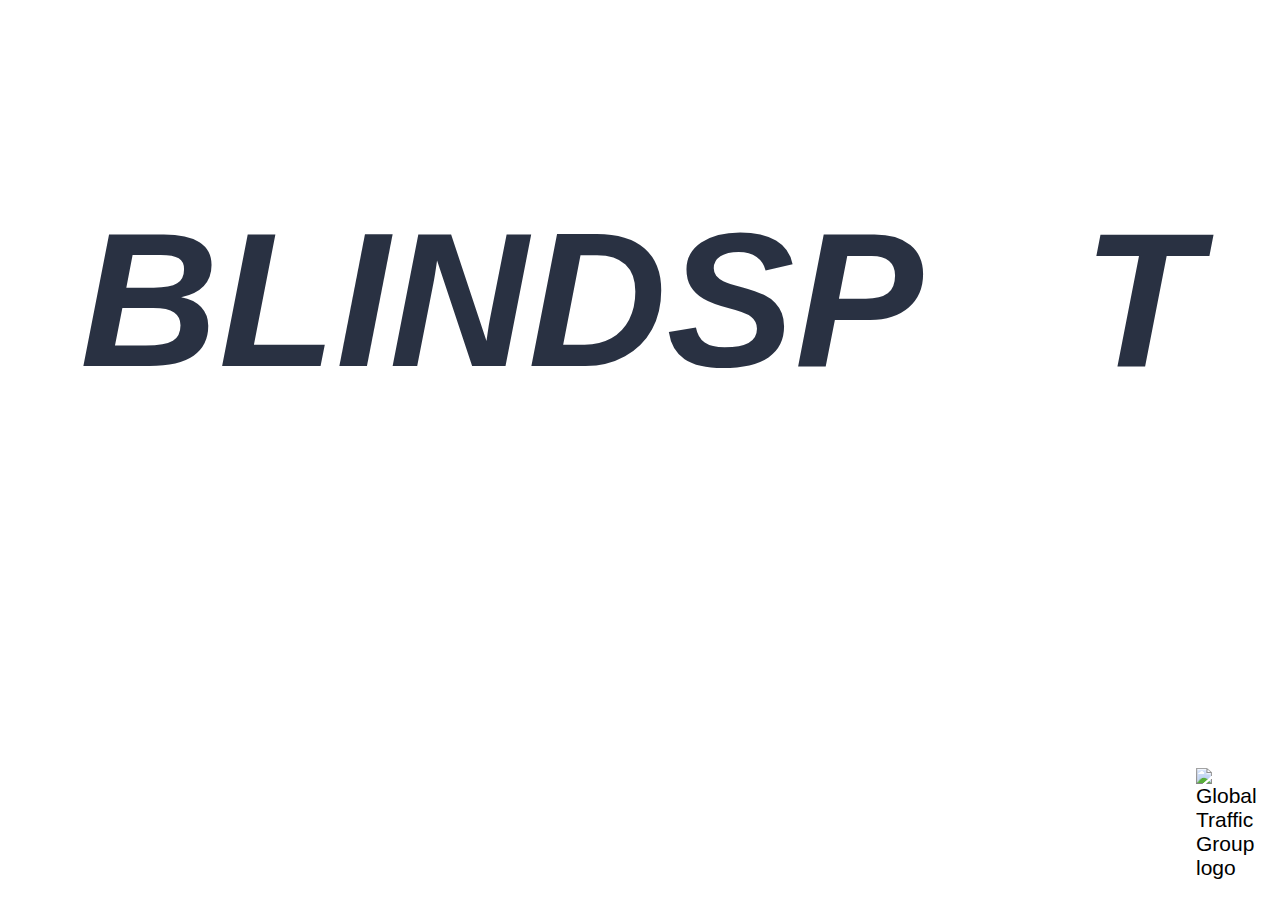
==== index.html @ 6b041bca "mobile testing" ====
<!DOCTYPE html>
<html>
<head>
	<title>Blind Point</title>

	<meta charset="utf-8">
	<meta name="viewport" content="width=device-width, initial-scale=1, shrink-to-fit=no">
	<meta name="description" content="Blind Point provides traffic safety knowledge about blind spots.">

	<!-- <meta name="apple-mobile-web-app-capable" content="yes" /> -->

	<link rel="stylesheet" href="https://pro.fontawesome.com/releases/v5.3.1/css/all.css" integrity="sha384-9ralMzdK1QYsk4yBY680hmsb4/hJ98xK3w0TIaJ3ll4POWpWUYaA2bRjGGujGT8w" crossorigin="anonymous">

	<link rel="stylesheet" href="https://use.typekit.net/ppb8gld.css">

	<link rel="stylesheet" type="text/css" href="styles/main.css">


</head>             

<body>

	<div id="grid" class="gridContainer">


		<!-- Suggest Landscape on Mobile -->
		<div id="goLandscape">
			<h1>Turn your device to landscape</h1>
			<img src="images/rotate.svg">
		</div>



		<!-- Navigation -->

		<nav id="nav" class="dNone">
			<a href="#">
				<div id="home" class="navButton dFlex navButtonHere">
					Home
				</div>
			</a>
			<a href="#">
				<div id="numOne" class="navButton dFlex">
					 How blindspots work
				</div>
			</a>
			<a href="#">
				<div id="numTwo" class="navButton dFlex">
					Vehicle blindspots in action
				</div>
			</a>
			<a href="#">
				<div id="learnMore" class="navButton dFlex">
					Learn More
				</div>
			</a>
			<a href="#">
				<div id="contactUs" class="navButton dFlex">
					Contact
				</div>
			</a>
		</nav>


		<!-- Main -->
		<main id="mainOne" class="visVisible">


			<!-- PAGE 1 -->

			<p id="introTextSm">Everyone has a</p>
			<p id="introTextLg">Blindsp&nbsp; &nbsp;t</p>




		</main>	 
		


		<a href="#" id="info" class="dNone">

			<i class="fas fa-info-circle fa-2x"></i>
			
		</a>
		<a href="#" id="closeInstruct" class="dNone">

			<i class="fal fa-times-circle fa-2x"></i>

		</a>

		<main id="mainTwo" class="visHidden">



			<h1 class="h1Instructions">		   
				Instructions
			</h1>
			<hr class="insHr">

			<section id="instructions">

				<div id="stepsContent">

					<div id="stepsContentOne" class="stepsStyle">

						
						<img src="images/steps-1.svg" class="z30">
						<h3>Step 1</h3>
						<p>Place yourself approximately 2 &ndash; 3 feet away from the screen.</p>

					
					</div>


					<div id="stepsContentTwo" class="stepsStyle">

						
						<img src="images/steps-2.svg" class="z30">
						<h3>Step 2</h3>
						<p>Close your right eye.</p>

						
					</div>


					<div id="stepsContentThree"class="stepsStyle">

						
						<img src="images/steps-3.svg" class="z30">
						<h3>Step 3</h3>
						<p>Focus on the STOP sign with your left eye.</p>

						
					</div>


					<div id="stepsContentFour" class="stepsStyle">

						
						<img src="images/steps-4.svg" class="z30">
						<h3>Step 4</h3>
						<p>Watch the vehicle disappear.</p>

						
					</div>


					<div id="stepsContentFive" class="stepsStyle">

						
						<img src="images/steps-5.svg" class="z30">
						<h3>Step 5</h3>
						<p>Go to the next page.</p>

						
					</div>
					
				</div>	

			</section>

			<hr class="insHr">

		</main>


		<main id="mainThree" class="visHidden">

			<h1 class="h1Instructions">		   
				Is the intersection clear?
			</h1>
			<hr class="insHr">
			<p class="white mBottom">Drive forwards until you see the pedestrian.</p>
			<hr class="insHr" 
			">			
			<div class="newIns">	


				<div class="insRow">

					<img src="images/arrow-up.svg" alt="arrow up" class="z30">
					<div class="insDiv">

						<h3>Drive Forwards</h3>
						
					</div>
					

				</div>

				<div class="insRow">

					<img src="images/arrow-left.svg" alt="arrow left" class="z30">
					<div class="insDiv">

						<h3>Look Left</h3>
						
					</div>
					

				</div>

				<div class="insRow">

					<img src="images/arrow-down.svg" alt="arrow down" class="z30">
					<div class="insDiv">

						<h3>Drive Reverse</h3>
						
					</div>
					

				</div>

				<div class="insRow">

					<img src="images/arrow-right.svg" alt="arrow right" class="z30">
					<div class="insDiv">

						<h3>Look Right</h3>
						
					</div>
					

				</div>
				
			</div>	
			<hr class="insHr">
			<p class="fSmall white">Keyboard Controls</p>		
		</main>

		<main id="mobileControls" class="dNone">
	

			<div id="arrowUp" class="dFlex" style="grid-column: 2; grid-row: 1; width: 100%; align-items:center; justify-content:center;">

				<img width="75%" src="images/arrow-up.svg" alt="arrow up">

			</div>

			<div id="arrowLeft" class="dFlex" style="grid-column: 1; grid-row: 2; width: 100%; align-items:center; justify-content:center;">

				<img width="75%" src="images/arrow-left.svg" alt="arrow left">

			</div>

			<div id="arrowDown" class="dFlex" style="grid-column: 2; grid-row: 3; width: 100%; align-items:center; justify-content:center;">

				<img width="75%" src="images/arrow-down.svg" alt="arrow down">

			</div>

			<div id="arrowRight" class="dFlex" style=" grid-column: 3; grid-row: 2; width: 100%; align-items:center; justify-content:center;">

				<img width="75%" src="images/arrow-right.svg" alt="arrow right">

			</div>
				
			
		</main>

		<main id="youStopped" class="dNone">

			<h1 class="h1Instructions">		   
				Good Job!
			</h1>

			<hr class="insHr">

			<p class="white mBottom25">Your blindspot awareness prevented an accident.</p>


			<div id="goNext" class="dFlex">

				<a href="#" id="nextPage">	
					<button>Next Page <i class="fas fa-arrow-circle-right arrow"></i></button>
				</a>

			</div>

			
		</main>

		<main id="mainFour" class="visHidden">


			<div id="wantToTry4">
				<h1 class="fadeIn">Last year, nearly 1.3 million people died in road crashes.</h1>
				<a href="#" class="helpUs fadeInTwo">
					Help us improve road safety <i class="fas fa-arrow-circle-right arrow"></i>
				</a>
			</div>	


		</main>

		<div id="share" class="visHidden">


			<h3>Share</h3>
			<hr>

			<p>Share this website with friends</p>

			<div id="shareIcons">

				<a href="#">
					<i data-network="twitter" data-url="http://blindpoint.ca/" data-title="A fun way to learn about blind spots" data-description="Blind Point provides traffic safety knowledge about blind spots" class="fab fa-twitter fa-2x st-custom-button" ></i>
				</a>

				<a href="#">
					<i data-network="facebook" data-description="Blind Point provides traffic safety knowledge about blind spots" data-title="A fun way to learn about blind spots" class="fab fa-facebook-f fa-2x st-custom-button"></i>
				</a>

				<a href="#">
					<i data-network="email" data-title="A fun way to learn about blind spots" data-message="Blind Point provides traffic safety knowledge about blind spots. Check it out." class="fas fa-envelope fa-2x st-custom-button"></i>
				</a>	

				
			</div>



		</div>


		<div id="subscribe" class="visHidden">


			
			<div id="mc_embed_signup" style="width: 100%; display: flex;
		    align-items: center;
		    justify-content: center;">

				<form action="https://globaltrafficgroup.us16.list-manage.com/subscribe/post?u=63c15bdb1ab81a9377cacf711&amp;id=e1db184ae2" method="post" id="mc-embedded-subscribe-form" name="mc-embedded-subscribe-form" class="validate" target="_blank" novalidate>
					
					<div id="mc_embed_signup_scroll">

						<h3 style="text-align: center;">Subscribe</h3>
						<hr>
						<p style="text-align: center;">Subscribe to our email for updates on traffic safety</p>

						<div class="mc-field-group inputGroup">
							<label for="mce-FNAME">Your Name</label>
							<input type="text" value="" name="FNAME" class="" id="mce-FNAME">
						</div>

						<div class="mc-field-group inputGroup">
							<label for="mce-EMAIL">Email Address  <span class="asterisk">(required)</span>
							</label>
							<input type="email" value="" name="EMAIL" class="required email" id="mce-EMAIL">
						</div>

						<div id="mce-responses" class="clear">
							<div class="response" id="mce-error-response" style="display:none"></div>
							<div class="response" id="mce-success-response" style="display:none"></div>
						</div> 

						<div style="position: absolute; left: -5000px;" aria-hidden="true"><input type="text" name="b_63c15bdb1ab81a9377cacf711_e1db184ae2" tabindex="-1" value=""></div>

						<div class="clear">
							<button type="submit" value="Subscribe" name="subscribe" id="mc-embedded-subscribe" class="button">Subscribe</button>
						</div>
					</div>
				</form>
			</div>

			

		</div>


		<div id="learn" class="visHidden">


			<h3>Learn More</h3>
			<hr>
			<p>Learn more about blind spots, traffic safety and more at these websites</p>

			<ul>
				<a href="http://www.fiafoundation.org/our-work/road-safety-fund/un-decade-of-action/"><li><i class="fas fa-external-link-alt"></i> U.N. Decade of Action</li></a>
				<a href="http://io9.gizmodo.com/5804116/why-every-human-has-a-blind-spot---and-how-to-find-yours"><li><i class="fas fa-external-link-alt"></i> Science behind blind spots</li></a>
				<a href="https://en.wikipedia.org/wiki/Blind_spot_(vision)"><li><i class="fas fa-external-link-alt"></i> Wikipedia</li></a>
			</ul>	

		</div>
			
		
			


		<footer>

			<img src="images/global-logo-white.svg" alt="Global Traffic Group logo">
			
		</footer>




	</div> <!-- End Grid -->


	<!-- Three JS -->
	<script src="javascript/threejs/three.js"></script>
	<script src="javascript/threejs/OrbitControls.js"></script>
	<script src="javascript/threejs/GLTFLoader.js"></script>
	<script src="javascript/threejs/SVGLoader.js"></script>


	<!-- Greensock -->
	<script src="https://cdnjs.cloudflare.com/ajax/libs/gsap/2.0.2/TweenMax.min.js"></script>
	<script src="javascript/gsock.js"></script>


	<!-- My Scripts -->
	<script src="javascript/myGreensock.js"></script>
	<script src="javascript/3d.js"></script>


<script>


</script>

</body>
</html>
---- styles/main.css ----
@import url(reset.css);
/*   //////////////////   SASS   /////////////////   */
/*   Variables   */
/*$brandBlue: #1659a7;*/
/*   /////////////   Elements   ////////////   */
body {
  font-family: 'acumin-pro', Arial, 'Helvetica Neue', Helvetica, sans-serif;
  font-size: 16px; }

button {
  color: #3d3d3d;
  font-weight: 600;
  background-color: #d0c700;
  border: 2px solid #ffffff;
  padding: 0.5rem 2.5rem;
  font-family: 'acumin-pro', Arial, 'Helvetica Neue', Helvetica, sans-serif;
  transition: all 0.3s ease-out;
  border-radius: 15px; }

button:hover {
  color: #226d8d;
  background-color: white;
  border: 2px solid white; }

#nextPage > button:hover > i {
  color: #226d8d; }

.noButton {
  background-color: #8a8a8a;
  color: #ffffff;
  border-color: #ffffff;
  transition: all 0.3s ease-out; }

button:hover.noButton {
  background-color: #efefef;
  color: #545454;
  border-color: #efefef; }

#nextPage {
  margin-top: 1rem; }

h1 {
  color: white;
  position: relative;
  font-weight: 700; }

h2 {
  font-weight: 700;
  color: #226d8d; }

h3 {
  text-transform: uppercase; }

h4 {
  font-weight: 300;
  color: #ffe8d7; }

a {
  color: #293142;
  transition: color 0.3s ease-out; }

a:hover {
  color: #d0c700;
  text-decoration: none; }

/*   ///////////////////   Global Classes   //////////////////   */
.iconWhite {
  color: white; }

.instructionCopy {
  margin: 0;
  text-align: center; }

.checkClose {
  display: -webkit-box;
  display: -ms-flexbox;
  display: flex;
  -webkit-box-pack: center;
  -ms-flex-pack: center;
  justify-content: center;
  -webkit-box-align: center;
  -ms-flex-align: center;
  align-items: center;
  color: #226d8d;
  position: absolute;
  top: 1rem;
  right: 1rem;
  z-index: 40;
  transition: color 0.3s ease-out; }
  .checkClose :hover {
    color: black; }

.dNone {
  display: none; }

.dInitial {
  display: initial; }

.dFlex {
  display: -webkit-box;
  display: -ms-flexbox;
  display: flex; }

.dBlock {
  display: block; }

.dInBlock {
  display: inline-block; }

.dGrid {
  display: grid; }

.visHidden {
  visibility: hidden;
  opacity: 0; }

.visVisible {
  visibility: visible;
  opacity: 1; }

.optionBorder {
  border-color: white;
  border-radius: 25px;
  border-style: solid;
  border-width: 1px;
  width: 300px;
  height: 50px;
  text-align: center; }

.h1Instructions {
  color: #d0c700;
  text-align: center;
  font-family: quatro, sans-serif;
  font-style: italic;
  font-weight: 900;
  font-size: 1.5rem;
  margin-bottom: 0; }

.white {
  color: white; }

.fSmall {
  font-size: small; }

.newIns {
  display: flex;
  justify-content: center;
  align-items: center;
  width: 80%;
  height: 50vh;
  flex-wrap: wrap; }

.insRow {
  width: 50%;
  display: flex;
  align-items: center;
  justify-content: center; }
  .insRow img {
    width: 30%; }

.insDiv {
  background-color: #d0c287;
  color: #3c3634;
  border-radius: 25px;
  margin-left: -20px;
  width: 76%;
  padding-left: 1.5rem;
  height: 3rem;
  padding-top: 0.75rem; }
  .insDiv p {
    margin-left: 40px;
    margin-top: 0.75rem; }

.z30 {
  z-index: 30; }

.mTop125 {
  margin-top: 1.25rem; }

.mBottom {
  margin-bottom: 0.4rem; }

.mBottom25 {
  margin-bottom: 0.25rem; }

.helpUs {
  font-weight: 600;
  font-size: 1.25rem;
  display: flex;
  align-items: center;
  justify-content: center; }

#wantToTry4 > a:hover > i {
  color: #d0c700; }

/*   //////////////////   GRID   ////////////////   */
.gridContainer {
  display: -ms-grid;
  display: grid;
  grid-template-columns: repeat(12, 1fr);
  grid-template-rows: repeat(10, 9.1vh);
  grid-gap: 1vh; }

/*      ///////////////   Go Landscape   ////////////     */
#goLandscape {
  display: none; }

/* ////////////////   Navigation   ////////////// */
#nav {
  grid-column: 2 / 12;
  grid-row: 9 / 10;
  z-index: 50;
  font-size: 1rem;
  align-items: flex-end;
  justify-content: center;
  padding: 0.5rem 2rem; }
  #nav a {
    margin: 0.4rem 0.2rem; }

.navButton {
  position: relative;
  color: #293142;
  border-radius: 5px;
  background-color: #d0c700;
  font-size: 0.75rem;
  font-weight: 600;
  margin: 0 .25rem;
  align-items: center;
  justify-content: center;
  transition: all 0.3s ease-out;
  height: 100%;
  padding: 0.75rem;
  line-height: 0.75rem; }

.navButton:hover {
  color: #226d8d;
  background-color: white;
  border-radius: 5px;
  display: -webkit-box;
  display: -ms-flexbox;
  display: flex;
  align-items: center;
  justify-content: center; }

.navButtonHere {
  color: #226d8d;
  background-color: white;
  border-radius: 5px; }

@keyframes navAni {
  from {
    opacity: 1; }
  to {
    opacity: 0; } }

.hideAni {
  animation-name: navAni;
  animation-duration: 1.5s;
  animation-timing-function: ease-out;
  animation-fill-mode: forwards; }

@keyframes navAniRev {
  from {
    opacity: 1; }
  to {
    opacity: 0; } }

.hideAniRev {
  animation-name: navAniRev;
  animation-duration: 1.5s;
  animation-timing-function: ease-out;
  animation-fill-mode: forwards;
  animation-direction: reverse; }

/* /////////////   Main Content   ///////////// */
/*   Main  */
/*(This is the grid item that holds the main content on every page except the last one)*/
@-webkit-keyframes AnimationName {
  0% {
    background-position: 35% 0%; }
  50% {
    background-position: 66% 100%; }
  100% {
    background-position: 35% 0%; } }

@-moz-keyframes AnimationName {
  0% {
    background-position: 35% 0%; }
  50% {
    background-position: 66% 100%; }
  100% {
    background-position: 35% 0%; } }

@-o-keyframes AnimationName {
  0% {
    background-position: 35% 0%; }
  50% {
    background-position: 66% 100%; }
  100% {
    background-position: 35% 0%; } }

@keyframes AnimationName {
  0% {
    background-position: 35% 0%; }
  50% {
    background-position: 66% 100%; }
  100% {
    background-position: 35% 0%; } }

canvas {
  grid-column: 1 / 13;
  grid-row: 1 / 10;
  z-index: 0; }

/*#overlay {

    grid-column: 1 / 13;
    grid-row: 1 / 11;
    z-index: 40;
    background-color: limegreen;
    display: flex;
    align-items: center;
    justify-content: center;
    width: 100%;
    height: 100%;

}

#overlay.fade-out {
    opacity: 0;
}

#loader {
  animation: spin 1s linear infinite;
  height: 10px;
  width: 10px;
  position: absolute;
  top: 50%;
  left: 50%;
  margin: -5px;
  
}*/
@keyframes spin {
  0% {
    box-shadow: 0px -30px #000,  10px -30px #000,  20px -20px #000,  30px -10px #000,  30px 0px #000,  30px 10px #000,  20px 20px #000,  10px 30px #000,  0px 30px transparent,  -10px 30px transparent,  -20px 20px transparent,  -30px 10px transparent,  -30px 0px transparent,  -30px -10px transparent,  -20px -20px transparent, -10px -30px transparent; }
  6.25% {
    box-shadow: 0px -30px transparent,  10px -30px #000,  20px -20px #000,  30px -10px #000,  30px 0px #000,  30px 10px #000,  20px 20px #000,  10px 30px #000,  0px 30px #000,  -10px 30px transparent,  -20px 20px transparent,  -30px 10px transparent,  -30px 0px transparent,  -30px -10px transparent,  -20px -20px transparent, -10px -30px transparent; }
  12.5% {
    box-shadow: 0px -30px transparent,  10px -30px transparent,  20px -20px #000,  30px -10px #000,  30px 0px #000,  30px 10px #000,  20px 20px #000,  10px 30px #000,  0px 30px #000,  -10px 30px #000,  -20px 20px transparent,  -30px 10px transparent,  -30px 0px transparent,  -30px -10px transparent,  -20px -20px transparent, -10px -30px transparent; }
  18.75% {
    box-shadow: 0px -30px transparent,  10px -30px transparent,  20px -20px transparent,  30px -10px #000,  30px 0px #000,  30px 10px #000,  20px 20px #000,  10px 30px #000,  0px 30px #000,  -10px 30px #000,  -20px 20px #000,  -30px 10px transparent,  -30px 0px transparent,  -30px -10px transparent,  -20px -20px transparent, -10px -30px transparent; }
  25% {
    box-shadow: 0px -30px transparent,  10px -30px transparent,  20px -20px transparent,  30px -10px transparent,  30px 0px #000,  30px 10px #000,  20px 20px #000,  10px 30px #000,  0px 30px #000,  -10px 30px #000,  -20px 20px #000,  -30px 10px #000,  -30px 0px transparent,  -30px -10px transparent,  -20px -20px transparent, -10px -30px transparent; }
  31.25% {
    box-shadow: 0px -30px transparent,  10px -30px transparent,  20px -20px transparent,  30px -10px transparent,  30px 0px transparent,  30px 10px #000,  20px 20px #000,  10px 30px #000,  0px 30px #000,  -10px 30px #000,  -20px 20px #000,  -30px 10px #000,  -30px 0px #000,  -30px -10px transparent,  -20px -20px transparent, -10px -30px transparent; }
  37.5% {
    box-shadow: 0px -30px transparent,  10px -30px transparent,  20px -20px transparent,  30px -10px transparent,  30px 0px transparent,  30px 10px transparent,  20px 20px #000,  10px 30px #000,  0px 30px #000,  -10px 30px #000,  -20px 20px #000,  -30px 10px #000,  -30px 0px #000,  -30px -10px #000,  -20px -20px transparent, -10px -30px transparent; }
  43.75% {
    box-shadow: 0px -30px transparent,  10px -30px transparent,  20px -20px transparent,  30px -10px transparent,  30px 0px transparent,  30px 10px transparent,  20px 20px transparent,  10px 30px #000,  0px 30px #000,  -10px 30px #000,  -20px 20px #000,  -30px 10px #000,  -30px 0px #000,  -30px -10px #000,  -20px -20px #000, -10px -30px transparent; }
  50% {
    box-shadow: 0px -30px transparent,  10px -30px transparent,  20px -20px transparent,  30px -10px transparent,  30px 0px transparent,  30px 10px transparent,  20px 20px transparent,  10px 30px transparent,  0px 30px #000,  -10px 30px #000,  -20px 20px #000,  -30px 10px #000,  -30px 0px #000,  -30px -10px #000,  -20px -20px #000, -10px -30px #000; }
  56.25% {
    box-shadow: 0px -30px #000,  10px -30px transparent,  20px -20px transparent,  30px -10px transparent,  30px 0px transparent,  30px 10px transparent,  20px 20px transparent,  10px 30px transparent,  0px 30px transparent,  -10px 30px #000,  -20px 20px #000,  -30px 10px #000,  -30px 0px #000,  -30px -10px #000,  -20px -20px #000, -10px -30px #000; }
  62.5% {
    box-shadow: 0px -30px #000,  10px -30px #000,  20px -20px transparent,  30px -10px transparent,  30px 0px transparent,  30px 10px transparent,  20px 20px transparent,  10px 30px transparent,  0px 30px transparent,  -10px 30px transparent,  -20px 20px #000,  -30px 10px #000,  -30px 0px #000,  -30px -10px #000,  -20px -20px #000, -10px -30px #000; }
  68.75% {
    box-shadow: 0px -30px #000,  10px -30px #000,  20px -20px #000,  30px -10px transparent,  30px 0px transparent,  30px 10px transparent,  20px 20px transparent,  10px 30px transparent,  0px 30px transparent,  -10px 30px transparent,  -20px 20px transparent,  -30px 10px #000,  -30px 0px #000,  -30px -10px #000,  -20px -20px #000, -10px -30px #000; }
  75% {
    box-shadow: 0px -30px #000,  10px -30px #000,  20px -20px #000,  30px -10px #000,  30px 0px transparent,  30px 10px transparent,  20px 20px transparent,  10px 30px transparent,  0px 30px transparent,  -10px 30px transparent,  -20px 20px transparent,  -30px 10px transparent,  -30px 0px #000,  -30px -10px #000,  -20px -20px #000, -10px -30px #000; }
  81.25% {
    box-shadow: 0px -30px #000,  10px -30px #000,  20px -20px #000,  30px -10px #000,  30px 0px #000,  30px 10px transparent,  20px 20px transparent,  10px 30px transparent,  0px 30px transparent,  -10px 30px transparent,  -20px 20px transparent,  -30px 10px transparent,  -30px 0px transparent,  -30px -10px #000,  -20px -20px #000, -10px -30px #000; }
  87.5% {
    box-shadow: 0px -30px #000,  10px -30px #000,  20px -20px #000,  30px -10px #000,  30px 0px #000,  30px 10px #000,  20px 20px transparent,  10px 30px transparent,  0px 30px transparent,  -10px 30px transparent,  -20px 20px transparent,  -30px 10px transparent,  -30px 0px transparent,  -30px -10px transparent,  -20px -20px #000, -10px -30px #000; }
  93.75% {
    box-shadow: 0px -30px #000,  10px -30px #000,  20px -20px #000,  30px -10px #000,  30px 0px #000,  30px 10px #000,  20px 20px #000,  10px 30px transparent,  0px 30px transparent,  -10px 30px transparent,  -20px 20px transparent,  -30px 10px transparent,  -30px 0px transparent,  -30px -10px transparent,  -20px -20px transparent, -10px -30px #000; }
  100% {
    box-shadow: 0px -30px #000,  10px -30px #000,  20px -20px #000,  30px -10px #000,  30px 0px #000,  30px 10px #000,  20px 20px #000,  10px 30px #000,  0px 30px transparent,  -10px 30px transparent,  -20px 20px transparent,  -30px 10px transparent,  -30px 0px transparent,  -30px -10px transparent,  -20px -20px transparent, -10px -30px transparent; } }

#mainOne, #mainTwo {
  grid-column: 1 / 13;
  grid-row: 2 / 4;
  display: flex;
  flex-direction: column;
  align-items: center;
  width: 100%;
  z-index: 30; }

#mainTwo, #mainThree {
  grid-column: 1 / 13;
  grid-row: 1 / 11;
  position: relative;
  display: flex;
  flex-direction: column;
  align-items: center;
  justify-content: center;
  width: 100%;
  height: 100%;
  z-index: 50;
  background-color: rgba(61, 61, 61, 0.7); }

#mainFour {
  grid-column: 1 / 13;
  grid-row: 1 / 4;
  display: flex;
  flex-direction: column;
  align-items: center;
  justify-content: center;
  width: 100%;
  height: 100%;
  z-index: 30; }

#mobileControls {
  grid-column: 5 / 9;
  grid-row: 6 / 10;
  z-index: 70;
  background-color: #d0c700;
  grid-template-columns: repeat(3, 1fr);
  grid-template-rows: repeat(3, auto); }

#youStopped {
  grid-column: 4 / 10;
  grid-row: 4 / 8;
  flex-direction: column;
  align-items: center;
  justify-content: center;
  width: 100%;
  height: 100%;
  z-index: 30;
  background-color: #3d3d3d;
  border-radius: 25px; }

#tryAnother {
  text-align: center;
  flex-direction: column;
  width: 100%; }
  #tryAnother div {
    width: 100%; }

#goNext {
  align-items: center;
  justify-content: center; }

#mainFive {
  grid-column: 1 / 13;
  grid-row: 2 / 4;
  display: flex;
  flex-direction: column;
  align-items: center;
  justify-content: center;
  width: 100%;
  height: 100%;
  z-index: 30; }

#info {
  grid-column: 12 / 13;
  grid-row: 1 / 2;
  width: 100%;
  height: 100%;
  z-index: 60;
  align-items: center;
  justify-content: center;
  color: white;
  transition: color 0.3s ease-out; }

#info:hover {
  color: #d0c700; }

#closeInstruct {
  grid-column: 12 / 13;
  grid-row: 1 / 2;
  width: 100%;
  height: 100%;
  z-index: 60;
  align-items: center;
  justify-content: center;
  color: white;
  transition: color 0.3s ease-out; }

#closeInstruct:hover {
  color: #d0c700; }

#introTextSm {
  color: white;
  text-align: center;
  margin-bottom: 0;
  width: 100%;
  text-transform: uppercase;
  font-weight: 100;
  font-size: 1rem; }

#introTextLg {
  color: #293142;
  text-align: center;
  margin: -1rem 0;
  width: 100%;
  font-family: 'quatro', sans-serif;
  text-transform: uppercase;
  font-style: italic;
  font-size: 3rem;
  font-weight: 900; }

footer {
  position: absolute;
  display: block;
  width: 5vw;
  right: 0;
  bottom: 0;
  margin-right: 20px;
  margin-bottom: 20px;
  z-index: 30; }

/*   Index Page   */
#spot {
  width: 22px;
  height: 20px;
  color: white;
  margin-left: 1px;
  opacity: 0;
  transition: opacity 0.3s ease-out; }

#spot:hover {
  opacity: 1; }

/*   Page 2   */
/* Content for Page 2 */
#wantToTry4 {
  flex-direction: column;
  justify-content: center;
  align-items: center;
  text-align: center; }
  #wantToTry4 h1 {
    margin-top: 1rem;
    font-size: 1.75rem;
    line-height: 1.75rem; }
  #wantToTry4 h4 {
    margin-bottom: 1.5rem; }

/*   Page 3   */
@keyframes blurIn {
  0% {
    filter: blur(0); }
  100% {
    filter: blur(5px); } }

@keyframes blurOut {
  0% {
    filter: blur(5px); }
  100% {
    filter: blur(0px); } }

.blurIn {
  animation: blurIn 1s ease-out forwards 3s; }

.blurInFast {
  animation: blurIn 1s ease-out forwards; }

.blurOut {
  animation: blurOut 1s ease-out forwards; }

/* Instructions Button */
#bigI {
  color: #226d8d;
  transition: all 0.3s ease-out;
  z-index: 30; }
  #bigI div {
    display: -webkit-box;
    display: -ms-flexbox;
    display: flex;
    -webkit-box-align: center;
    -ms-flex-align: center;
    align-items: center;
    -webkit-box-pack: center;
    -ms-flex-pack: center;
    justify-content: center;
    border: 1px solid white;
    background: white;
    border-radius: 0px 0px 10px 10px; }
  #bigI :hover {
    color: #226d8d; }
  #bigI h1 {
    font-size: 1.5rem;
    margin: 0.5vh 1.5vh 0 0;
    color: inherit;
    transition: all 0.3s ease-out; }
  #bigI i {
    border-radius: 50%;
    color: inherit;
    transition: all 0.3s ease-out; }

@keyframes addClose {
  0% {
    margin-top: 0; }
  100% {
    margin-top: 76vh; } }

.addBigI {
  animation: addClose 250ms cubic-bezier(0.27, 0.96, 0.59, 1) 0ms 1 normal forwards running; }

@keyframes removeClose {
  0% {
    margin-top: 76vh; }
  100% {
    margin-top: 0; } }

.removeBigI {
  animation: removeClose 250ms cubic-bezier(0.27, 0.96, 0.59, 1) 0ms 1 normal forwards running; }

/* Instructions */
#instructions {
  z-index: 20;
  margin: -1vh;
  width: 100%; }

@keyframes moveInstructBG {
  0% {
    height: 1vh; }
  100% {
    height: 77vh; } }

.moveInstructBG {
  animation: moveInstructBG 250ms cubic-bezier(0.27, 0.96, 0.59, 1) 0ms 1 normal forwards running; }

@keyframes closeInstructBG {
  0% {
    height: 77vh; }
  100% {
    height: 1vh; } }

.closeInstructBG {
  animation: closeInstructBG 250ms cubic-bezier(0.27, 0.96, 0.59, 1) 0ms 1 normal forwards running; }

.insClose {
  height: 0; }

.insHr {
  border-top: 1px solid white;
  width: 50%; }

#instructionsBG {
  display: flex;
  background-color: white;
  width: 100%;
  -webkit-box-align: center;
  -ms-flex-align: center;
  align-items: center;
  justify-content: space-around;
  border-radius: 0px 0px 10px 10px; }

@keyframes instructFrame {
  0% {
    opacity: 1; }
  100% {
    opacity: 0; } }

.instructAnimation {
  animation-name: instructFrame;
  animation-fill-mode: forwards;
  animation-timing-function: ease-out;
  animation-duration: .5s; }

#instructContain {
  display: none;
  justify-content: space-around;
  flex-direction: column;
  background-color: white; }

@keyframes instructContain {
  0% {
    opacity: 0;
    transform: scaleY(0); }
  100% {
    opacity: 1;
    transform: scaleY(1); } }

.instructCont {
  display: -webkit-box;
  display: -ms-flexbox;
  display: flex;
  animation-name: instructContain;
  animation-duration: .5s;
  animation-timing-function: ease-out;
  animation-fill-mode: forwards; }

@keyframes instructContainRev {
  0% {
    opacity: 1; }
  100% {
    opacity: 0; } }

.instructContRev {
  animation-name: instructContainRev;
  animation-duration: .5s;
  animation-timing-function: ease-out;
  animation-fill-mode: forwards; }

.steps {
  width: 100%;
  padding: 0 1.125rem;
  border: 1px solid white;
  margin: 0 0.125rem;
  background-color: rgba(214, 234, 255, 0.5);
  display: flex;
  align-items: center;
  justify-content: center; }
  .steps h3 {
    margin: 0.5rem 1rem; }

.sideButtonHere {
  color: white;
  background-color: #226d8d;
  transition: all 0.3s ease-out; }

#stepsContent {
  display: flex;
  flex-direction: column;
  align-items: flex-start;
  justify-content: space-around;
  width: 100%;
  margin: 0;
  padding: 0 5vh; }

.stepsStyle {
  display: flex;
  align-items: center;
  justify-content: flex-start;
  flex-direction: row;
  width: 100%;
  height: 13vh;
  background-color: #d0c287;
  color: #3c3634;
  border-radius: 30px;
  margin: 0.125rem 0; }
  .stepsStyle img {
    width: 10%;
    margin-left: 20px; }
  .stepsStyle h3 {
    padding-top: 0;
    margin-bottom: 0; }
  .stepsStyle p {
    padding: 0 0 0 0.5rem;
    padding-top: 0;
    text-align: center;
    margin: 0; }

.stepsStyleNone {
  display: none; }

@keyframes circleAni {
  0% {
    opacity: 0;
    transform: translateY(2px); }
  100% {
    opacity: 1;
    transform: translateY(0px); } }

.fa-info-circle {
  opacity: 1;
  animation-name: circleAni;
  animation-duration: 1s;
  animation-timing-function: ease-out;
  animation-fill-mode: forwards; }

@keyframes timesAni {
  0% {
    opacity: 0;
    transform: translateY(5px); }
  100% {
    opacity: 1;
    transform: translateY(0px); } }

.fa-times-circle {
  opacity: 0;
  animation-name: timesAni;
  animation-duration: .5s;
  animation-timing-function: ease-out;
  animation-fill-mode: forwards;
  animation-delay: .5s;
  transition: color 0.3s ease-out; }

/*   Page 4   */
.arrow {
  color: white;
  transition: all 0.3s ease-out;
  margin-left: 0.5rem; }

.arrow:hover {
  color: #d0c700; }

/*   Last Page   */
#share, #learn, #subscribe {
  flex-direction: column;
  align-items: center;
  justify-content: center;
  position: relative;
  padding: 0.5rem;
  z-index: 20;
  text-align: center; }
  #share hr, #learn hr, #subscribe hr {
    border-style: solid;
    border-color: black;
    width: 5vw;
    margin: 0 auto; }
  #share p, #learn p, #subscribe p {
    line-height: 0.9rem;
    margin-top: 0;
    padding-top: .5rem;
    margin-bottom: .25rem; }

#logo a {
  text-align: center; }

#logo img {
  width: 50%; }

#share {
  grid-column: 5 / 9;
  grid-row: 1 / 8; }

#subscribe {
  grid-column: 9 / 13;
  grid-row: 1 / 8; }

#learn {
  grid-column: 1 / 5;
  grid-row: 1 / 8; }

#subscribe form, #learn form {
  width: 100%;
  text-align: left; }

#subscribe a, #learn a {
  display: block; }

#subscribe input, #learn input {
  height: 7vh;
  font-size: 0.75rem;
  border: 1px solid #b8bab3;
  display: block;
  padding-left: 10px;
  width: 100%;
  transition: background-color 0.2s ease-out; }

#subscribe input::placeholder, #learn input::placeholder {
  color: #b8bab3; }

#subscribe button, #learn button {
  padding: 0.5rem 1rem;
  margin: .25rem 0 .125rem 0; }

#subscribe label, #learn label {
  font-weight: 700; }

#subscribe ul, #learn ul {
  list-style: none;
  text-align: left;
  margin: 0;
  padding: 1rem 0 0 0; }
  #subscribe ul li, #learn ul li {
    margin: 0;
    padding: 0; }

#subscribe input[type="submit"], #learn input[type="submit"] {
  color: white;
  font-weight: 600;
  background-color: #226d8d;
  border: 2px solid #226d8d;
  padding: 0.5rem 2.5rem;
  font-family: Arial, sans-serif;
  transition: all 0.3s ease-out; }

.inputGroup {
  margin: 0; }

#shareIcons {
  margin-top: 0.75rem; }
  #shareIcons a {
    color: #226d8d;
    transition: color 0.3s ease-out;
    margin: 0 .5rem; }
  #shareIcons :hover {
    color: white; }

.st-custom-button[data-network] {
  background-color: none;
  display: inline-block;
  padding: 5px 10px;
  cursor: pointer;
  font-weight: bold;
  color: #226d8d;
  transition: all 0.3s ease-out; }
  .st-custom-button[data-network]:hover, .st-custom-button[data-network]:focus {
    text-decoration: none;
    color: white;
    background-color: none; }

#sorry {
  display: none;
  grid-column: 3 / 11;
  grid-row: 1 / 10;
  z-index: 30;
  background-color: white;
  -webkit-box-pack: center;
  -ms-flex-pack: center;
  justify-content: center;
  -webkit-box-align: center;
  -ms-flex-align: center;
  align-items: center;
  -webkit-box-orient: vertical;
  -webkit-box-direction: normal;
  -ms-flex-direction: column;
  flex-direction: column;
  position: relative; }
  #sorry form {
    width: 100%; }
  #sorry input {
    height: 7vh;
    font-size: 0.75rem;
    border: 1px solid #b8bab3;
    display: block;
    padding-left: 10px;
    width: 100%;
    transition: background-color 0.2s ease-out; }
  #sorry input::placeholder {
    color: #b8bab3; }
  #sorry textarea {
    width: 100%;
    height: 20vh;
    font-size: 0.75rem;
    border: 1px solid #b8bab3;
    padding-left: 10px;
    color: #b8bab3; }
  #sorry label {
    font-weight: 700; }

/*   ////////////////////  Animation   /////////////////   */
/*   Fade In and Out Classes   */
@keyframes fadeIn {
  0% {
    opacity: 0;
    transform: translateY(10px); }
  25% {
    opacity: 0;
    transform: translateY(10px); }
  100% {
    opacity: 1;
    transform: translateY(0); } }

@keyframes fadeInTwo {
  0% {
    opacity: 0;
    transform: translateY(10px); }
  35% {
    opacity: 0;
    transform: translateY(10px); }
  100% {
    opacity: 1;
    transform: translateY(0); } }

@keyframes fadeInT {
  0% {
    opacity: 0;
    transform: translateY(10px); }
  65% {
    opacity: 0;
    transform: translateY(-2px); }
  68% {
    opacity: 1;
    transform: translateY(-5px); }
  90% {
    opacity: 1;
    transform: translateY(-5px); }
  100% {
    opacity: 1;
    transform: translateY(0); } }

.fadeInDelay {
  opacity: 0;
  animation-delay: 3s;
  animation-name: fadeIn;
  animation-duration: 1s;
  animation-timing-function: ease-out;
  animation-iteration-count: 1;
  animation-fill-mode: forwards; }

.fadeIn {
  opacity: 0;
  animation-name: fadeInTwo;
  animation-duration: 1s;
  animation-timing-function: ease-out;
  animation-iteration-count: 1;
  animation-fill-mode: forwards; }

.fadeInTwo {
  opacity: 0;
  animation-name: fadeInTwo;
  animation-duration: 1.125s;
  animation-timing-function: ease-out;
  animation-iteration-count: 1;
  animation-fill-mode: forwards; }

.fadeInThree {
  opacity: 0;
  animation-name: fadeInTwo;
  animation-duration: 1.25s;
  animation-timing-function: ease-out;
  animation-iteration-count: 1;
  animation-fill-mode: forwards; }

.fadeInFour {
  opacity: 0;
  animation-name: fadeInTwo;
  animation-duration: 1.375s;
  animation-timing-function: ease-out;
  animation-iteration-count: 1;
  animation-fill-mode: forwards; }

.fadeInFive {
  opacity: 0;
  animation-name: fadeInTwo;
  animation-duration: 1.5s;
  animation-timing-function: ease-out;
  animation-delay: 0.1s;
  animation-iteration-count: 1;
  animation-fill-mode: forwards; }

.fadeInSix {
  opacity: 0;
  animation-name: fadeInTwo;
  animation-duration: 1.625s;
  animation-timing-function: ease-out;
  animation-delay: 0.1s;
  animation-iteration-count: 1;
  animation-fill-mode: forwards; }

.fadeInT {
  margin-left: 1px;
  opacity: 0;
  animation-name: fadeInT;
  animation-duration: 2s;
  animation-timing-function: cubic-bezier(0.57, 1, 0.9, 1.07);
  animation-delay: 0.1s;
  animation-iteration-count: 1;
  animation-fill-mode: forwards; }

@keyframes fadeOut {
  0% {
    opacity: 1; }
  100% {
    opacity: 0; } }

@keyframes fadeOutTwo {
  0% {
    opacity: 1; }
  100% {
    opacity: 0; } }

.fadeOut {
  animation-name: fadeOut;
  animation-duration: 0.5s;
  animation-timing-function: ease-out;
  animation-iteration-count: 1;
  animation-fill-mode: forwards; }

.fadeOutTwo {
  opacity: 1;
  animation-name: fadeOutTwo;
  animation-duration: 0.625s;
  animation-timing-function: ease-out;
  animation-iteration-count: 1;
  animation-fill-mode: forwards; }

.fadeOutThree {
  opacity: 1;
  animation-name: fadeOutTwo;
  animation-duration: 0.75s;
  animation-timing-function: ease-out;
  animation-iteration-count: 1;
  animation-fill-mode: forwards; }

.fadeOutFour {
  opacity: 1;
  animation-name: fadeOutTwo;
  animation-duration: 0.875s;
  animation-timing-function: ease-out;
  animation-iteration-count: 1;
  animation-fill-mode: forwards; }

.fadeOutFive {
  opacity: 1;
  animation-name: fadeOutTwo;
  animation-duration: 1s;
  animation-timing-function: ease-out;
  animation-iteration-count: 1;
  animation-fill-mode: forwards; }

/*   Full Page Transition   */
@keyframes pageTrans {
  from {
    opacity: 0; }
  to {
    opacity: 1; } }

.pageTran {
  opacity: 0;
  background-color: azure;
  animation-name: pageTrans;
  animation-duration: 2s;
  animation-iteration-count: 1;
  animation-fill-mode: forwards;
  animation-timing-function: cubic-bezier(0.22, 0.61, 0.36, 1); }

/*   /////////////////////    MEDIA QUERIES    /////////////////////   */
@media only screen and (max-width: 1024px) and (orientation: portrait) {
  #goLandscape {
    grid-column: 1 / 13;
    grid-row: 1 / 10;
    background-color: white;
    display: flex;
    align-items: center;
    justify-content: center;
    flex-direction: column;
    z-index: 60; }
    #goLandscape h1 {
      color: black;
      text-align: center;
      padding: 0 2rem; }
    #goLandscape img {
      margin: 2rem; } }

@media only screen and (min-width: 500px) and (orientation: landscape) {
  body {
    font-size: 14px; } }

@media only screen and (min-width: 600px) and (orientation: landscape) {
  body {
    font-size: 16px; }
  #share p, #subscribe p, #learn p {
    line-height: 1.15rem; } }

@media only screen and (min-width: 1000px) and (orientation: landscape) {
  button {
    padding: 0.5rem 5rem; }
  /* ////////////////   Navigation   ////////////// */
  .navButton {
    width: 100%;
    height: 7.1vh;
    font-size: 1.25rem;
    padding: 0.5rem 2rem;
    margin: 0 .25rem; }
  .h1Instructions {
    font-size: 5rem;
    margin-bottom: inherit; }
  #stepsContent {
    display: flex;
    flex-direction: row;
    align-items: flex-start;
    justify-content: space-around;
    width: 100%;
    margin: 5vh 0; }
  .stepsStyle {
    display: flex;
    align-items: center;
    justify-content: flex-start;
    flex-direction: column;
    width: 15vw;
    min-height: 51vh;
    background-color: #d0c287;
    color: #3c3634;
    border-radius: 30px; }
    .stepsStyle img {
      width: 120%;
      margin-left: 20px; }
    .stepsStyle h3 {
      padding-top: 1rem; }
    .stepsStyle p {
      padding: 1rem;
      padding-top: 0;
      text-align: center; }
  .insDiv {
    background-color: #d0c287;
    color: #3c3634;
    border-radius: 25px;
    margin-left: -20px;
    width: 55%;
    padding-left: 2rem;
    height: 5rem;
    padding-top: 1.25rem; }
    .insDiv p {
      margin-left: 40px;
      margin-top: 0.75rem; }
  /* Photo of intersection */
  #intersection {
    width: 100%;
    object-fit: cover;
    height: 100vh; }
  #logo {
    -ms-grid-column: 5;
    -ms-grid-column-span: 4;
    grid-column: 5 / 9;
    margin-top: 2rem; }
  #wantToTry4 {
    flex-direction: column;
    justify-content: center;
    align-items: center;
    text-align: center;
    padding: 0 7rem; }
    #wantToTry4 h1 {
      margin-top: initial;
      font-size: initial;
      line-height: 2.25rem; }
    #wantToTry4 h4 {
      font-size: initial;
      margin-bottom: 1.5rem; }
  .helpUs {
    font-size: 1.5rem; }
  #subscribe, #share, #learn {
    grid-row: 2 / 8;
    padding: 2rem; }
  #subscribe input {
    height: 5vh;
    font-size: 1rem; }
  #subscribe input[type="submit"] {
    color: white;
    font-weight: 600;
    background-color: #226d8d;
    border: 2px solid #226d8d;
    padding: 0.5rem 2.5rem;
    font-family: Arial, sans-serif;
    transition: all 0.3s ease-out; }
  .inputGroup {
    margin: 1rem 0; }
  #sorry input {
    font-size: 1rem;
    height: 5vh; }
  #sorry textarea {
    font-size: 1rem; } }

@media only screen and (min-width: 1025px) and (orientation: landscape) {
  body {
    font-size: 21px; }
  label {
    margin-bottom: .5rem; }
  textarea {
    font-size: 1rem; }
  .fadeInT {
    margin-left: 7px; }
  #sorry {
    -ms-grid-column: 4;
    -ms-grid-column-span: 6;
    grid-column: 4 / 10;
    -ms-grid-row: 2;
    -ms-grid-row-span: 7;
    grid-row: 2 / 9; }
    #sorry input, #sorry textarea {
      font-size: 1rem;
      padding-left: 10px; }
    #sorry button {
      border: 2px solid #226d8d; }
  /* ////////////////   Navigation   ////////////// */
  #nav::before {
    width: 30%; }
  #introTextSm {
    font-size: 4rem; }
  #introTextLg {
    font-size: 12rem;
    margin: -3rem 0; }
  .instructionCopy {
    margin: 0 .5rem; }
  .steps {
    padding: 1rem; }
  #wantToTry4 h1 {
    line-height: initial; }
  #share, #learn, #subscribe {
    padding: 2rem; }
    #share form, #learn form, #subscribe form {
      width: 25vw; }
    #share p, #learn p, #subscribe p {
      margin-top: 1rem;
      line-height: initial;
      padding-top: initial;
      margin-bottom: initial; }
    #share input, #share textarea, #learn input, #learn textarea, #subscribe input, #subscribe textarea {
      font-size: 1rem; }
    #share input[type="submit"], #learn input[type="submit"], #subscribe input[type="submit"] {
      color: white;
      font-weight: 600;
      background-color: #226d8d;
      border: 2px solid #226d8d;
      padding: 0.5rem 1rem;
      margin: .25rem 0 .125rem 0;
      font-family: Arial, sans-serif;
      transition: all 0.3s ease-out;
      font-size: initial; }
  #share {
    grid-column: 5 / 9;
    grid-row: 2 / 5;
    margin: 0 2vh; }
  #subscribe {
    grid-column: 9 / 13;
    grid-row: 2 / 8;
    margin: 0 2vh; }
  #learn {
    grid-column: 1 / 5;
    grid-row: 2 / 6;
    margin: 0 2vh; } }
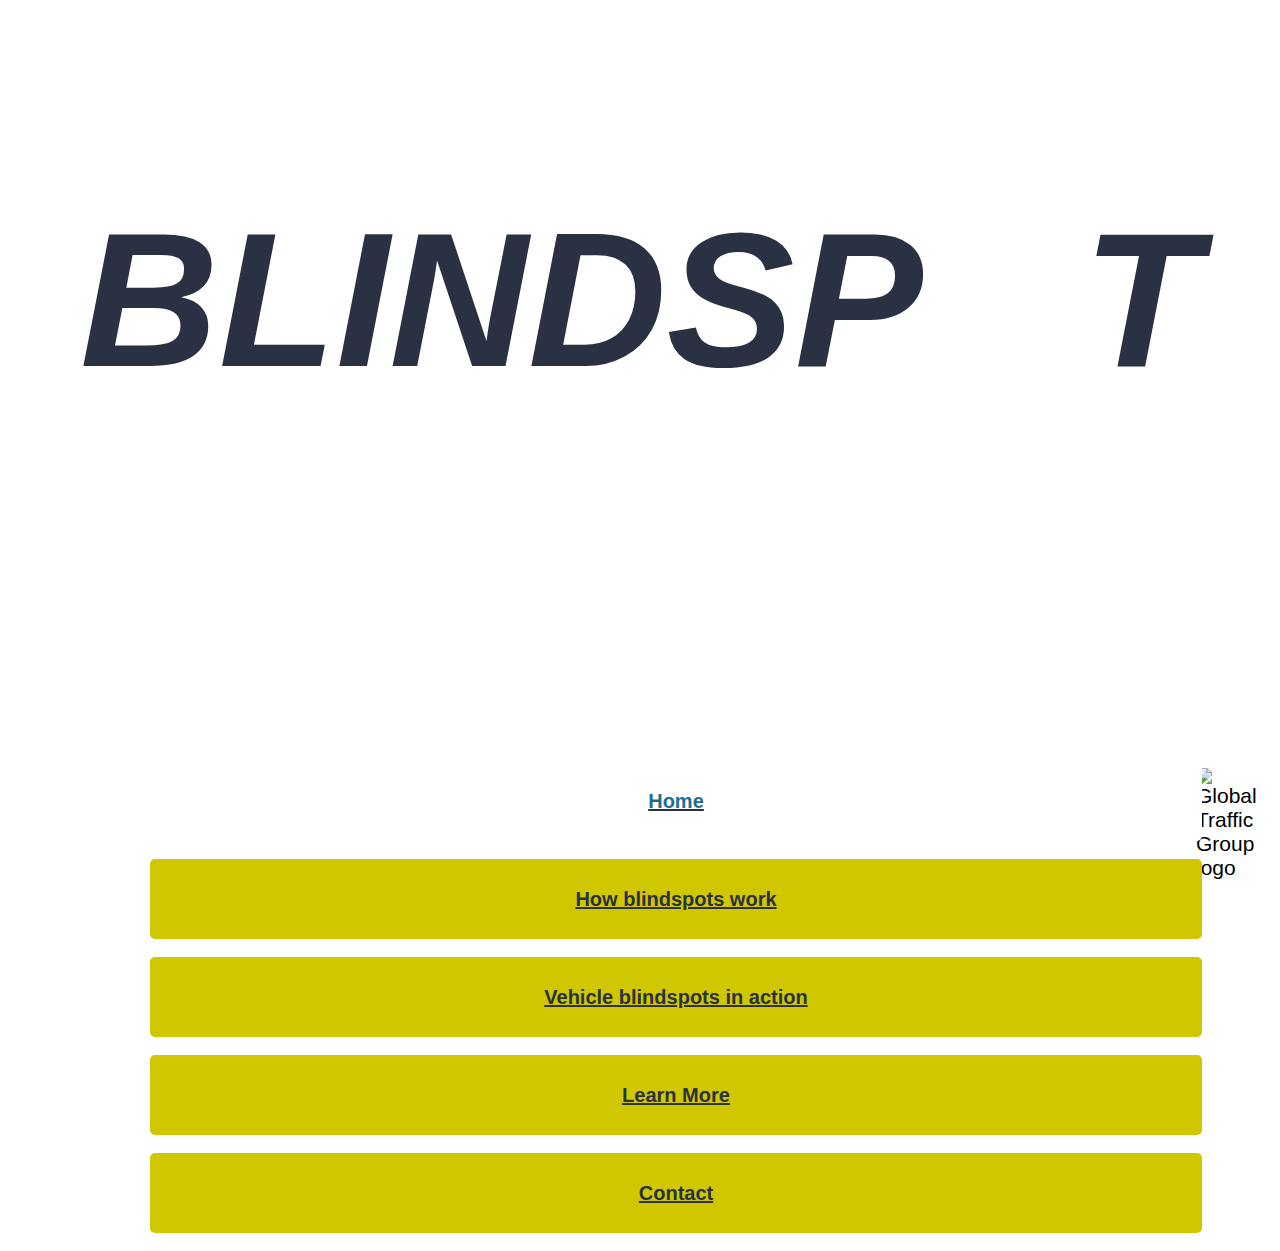
==== commit a2c4f405: "mobile changes" ====
--- a/index.html
+++ b/index.html
@@ -16,46 +16,54 @@
 	<link rel="stylesheet" type="text/css" href="styles/main.css">
 
 
-</head>             
-
+</head>
 <body>
 
 	<div id="grid" class="gridContainer">
 
 
 		<!-- Suggest Landscape on Mobile -->
-		<div id="goLandscape">
+<!-- 		<div id="goLandscape">
 			<h1>Turn your device to landscape</h1>
 			<img src="images/rotate.svg">
-		</div>
+		</div> -->
 
 
 
 		<!-- Navigation -->
-
-		<nav id="nav" class="dNone">
+<!-- 		<nav id="nav" class="visHidden">
+
+			<a href="#"><div class="navButton dFlex navButtonHere"><i class="fas fa-home"></i></div></a>
+			<a href="#"><div class="navButton dFlex">2</div></a>
+			<a href="#"><div class="navButton dFlex">3</div></a>
+			<a href="#"><div class="navButton dFlex">4</div></a>
+			<a href="#"><div class="navButton dFlex">5</div></a>
+			
+		</nav> -->
+
+		<nav id="nav" style="">
 			<a href="#">
-				<div id="home" class="navButton dFlex navButtonHere">
+				<div id="home" class="navButton dFlex navButtonHere" style="">
 					Home
 				</div>
 			</a>
 			<a href="#">
-				<div id="numOne" class="navButton dFlex">
+				<div id="numOne" class="navButton dFlex" style="">
 					 How blindspots work
 				</div>
 			</a>
 			<a href="#">
-				<div id="numTwo" class="navButton dFlex">
+				<div id="numTwo" class="navButton dFlex" style="">
 					Vehicle blindspots in action
 				</div>
 			</a>
 			<a href="#">
-				<div id="learnMore" class="navButton dFlex">
+				<div id="learnMore" class="navButton dFlex" style="">
 					Learn More
 				</div>
 			</a>
 			<a href="#">
-				<div id="contactUs" class="navButton dFlex">
+				<div id="contactUs" class="navButton dFlex" style="">
 					Contact
 				</div>
 			</a>
@@ -76,7 +84,68 @@
 
 		</main>	 
 		
-
+<!-- 		<div id="butt1">
+			
+
+			<button href="#" style="position: relative;"><span style="    position: absolute;
+    top: 0;
+    left: 0;
+    font-weight: 700;
+    font-size: 3rem;
+    background-color: #ffffff;
+    border-radius: 22px;
+    padding: 19px 35px;">1 </span>How blindspots work</button>
+
+		
+		</div>
+
+		<div id="butt2">
+
+			<button href="#" style="position: relative;"><span style="    position: absolute;
+    top: 0;
+    left: 0;
+    font-weight: 700;
+    font-size: 3rem;
+    background-color: #ffffff;
+    border-radius: 22px;
+    padding: 19px 35px;">2 </span>Vehicle blindspots in action</button>
+		
+		</div> -->
+
+		<!-- <button href="#" id="trigger" style="grid-column: 3 / 6;
+		grid-row: 5 / 7; z-index: 200;">trigger</button> -->
+
+		<!-- End Main -->
+<!-- 
+		<main id="mainHalf" style="
+
+			grid-column: 3 / 9; 
+			grid-row: 6 / 7;
+			z-index: 20;
+			display: flex;
+			justify-content: space-around;
+			align-items: center;
+			background-color: rgba(23, 13, 123, 0.5);
+
+		">
+
+			<div id="optionOne" class="optionBorder">
+
+				<a href="#">
+					<h3>See how blindspots work</h3>
+				</a>
+				
+			</div>
+
+			<div id="optionTwo" class="optionBorder">
+
+				<a href="#">
+					<h3>See vehcile blindspots in action</h3>
+				</a>
+
+			</div>
+			
+		</main> -->
 
 		<a href="#" id="info" class="dNone">
 
@@ -230,36 +299,6 @@
 			<p class="fSmall white">Keyboard Controls</p>		
 		</main>
 
-		<main id="mobileControls" class="dNone">
-	
-
-			<div id="arrowUp" class="dFlex" style="grid-column: 2; grid-row: 1; width: 100%; align-items:center; justify-content:center;">
-
-				<img width="75%" src="images/arrow-up.svg" alt="arrow up">
-
-			</div>
-
-			<div id="arrowLeft" class="dFlex" style="grid-column: 1; grid-row: 2; width: 100%; align-items:center; justify-content:center;">
-
-				<img width="75%" src="images/arrow-left.svg" alt="arrow left">
-
-			</div>
-
-			<div id="arrowDown" class="dFlex" style="grid-column: 2; grid-row: 3; width: 100%; align-items:center; justify-content:center;">
-
-				<img width="75%" src="images/arrow-down.svg" alt="arrow down">
-
-			</div>
-
-			<div id="arrowRight" class="dFlex" style=" grid-column: 3; grid-row: 2; width: 100%; align-items:center; justify-content:center;">
-
-				<img width="75%" src="images/arrow-right.svg" alt="arrow right">
-
-			</div>
-				
-			
-		</main>
-
 		<main id="youStopped" class="dNone">
 
 			<h1 class="h1Instructions">		   
@@ -296,6 +335,9 @@
 		</main>
 
 		<div id="share" class="visHidden">
+
+			<!-- <h1 class="fadeIn">Global Traffic Group improves traffic safety</h1>
+			<p>Here are ways you can help</p> -->
 
 
 			<h3>Share</h3>
@@ -401,21 +443,22 @@
 
 	</div> <!-- End Grid -->
 
-
-	<!-- Three JS -->
 	<script src="javascript/threejs/three.js"></script>
 	<script src="javascript/threejs/OrbitControls.js"></script>
 	<script src="javascript/threejs/GLTFLoader.js"></script>
 	<script src="javascript/threejs/SVGLoader.js"></script>
 
 
+
 	<!-- Greensock -->
+
 	<script src="https://cdnjs.cloudflare.com/ajax/libs/gsap/2.0.2/TweenMax.min.js"></script>
 	<script src="javascript/gsock.js"></script>
 
-
-	<!-- My Scripts -->
 	<script src="javascript/myGreensock.js"></script>
+	<!-- Tween JS -->
+
+	<script src="javascript/tween.js"></script>	
 	<script src="javascript/3d.js"></script>
 
 
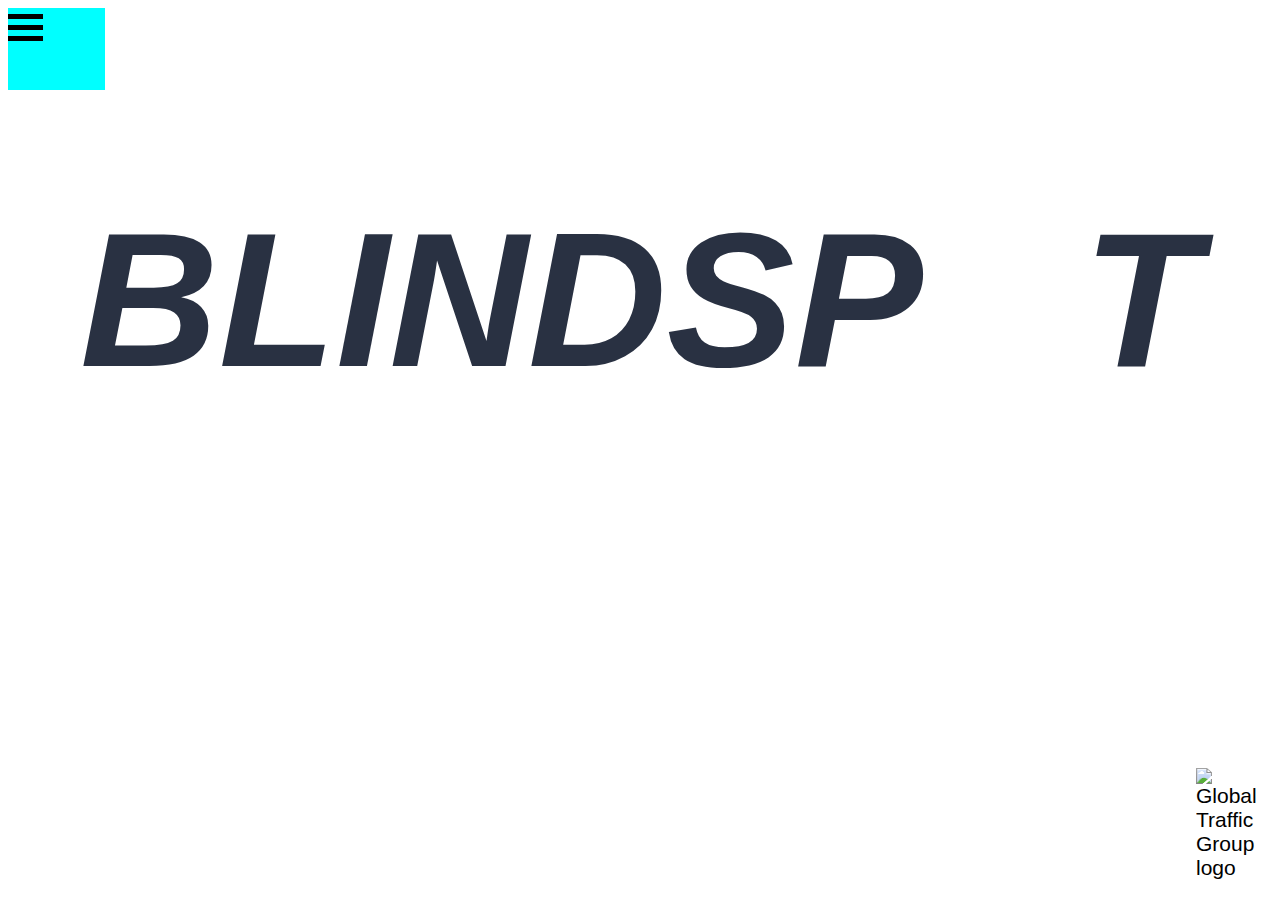
==== commit 2b97f148: "mobile stuff" ====
--- a/index.html
+++ b/index.html
@@ -16,54 +16,97 @@
 	<link rel="stylesheet" type="text/css" href="styles/main.css">
 
 
-</head>
+</head>             
+
 <body>
 
 	<div id="grid" class="gridContainer">
 
 
 		<!-- Suggest Landscape on Mobile -->
-<!-- 		<div id="goLandscape">
+		<div id="goLandscape">
 			<h1>Turn your device to landscape</h1>
 			<img src="images/rotate.svg">
-		</div> -->
+		</div>
+
+		<div id="hamburger" class="dBlock" style="width: 100%; grid-column: 1 / 2; grid-row: 1 / 2; background-color: aqua; z-index: 100; ">
+
+			<div style="width: 35px; height: 5px; background-color: black; margin: 6px 0;"></div>
+			<div style="width: 35px; height: 5px; background-color: black; margin: 6px 0;"></div>
+			<div style="width: 35px; height: 5px; background-color: black; margin: 6px 0;"></div>
+			
+		</div>
+
+		<nav id="mobileNav" class="dNone" style="grid-column: 1 / 13; grid-row: 1 / 11; width: 100%; height: 100%; background-color: #ffe4c4a8; z-index: 90; align-items: center; justify-content: space-around; flex-direction: column;">
+			<a href="#">
+				<div id="home" class="navButton dFlex navButtonHere">
+					Home
+
+				</div>
+			</a>
+			<a href="#">
+				<div id="numOne" class="navButton dFlex">
+					 How blindspots work
+				</div>
+			</a>
+			<a href="#">
+				<div id="numTwo" class="navButton dFlex">
+					Vehicle blindspots in action
+				</div>
+			</a>
+			<a href="#">
+				<div id="learnMore" class="navButton dFlex">
+					Learn More
+				</div>
+			</a>
+			<a href="#">
+				<div id="contactUs" class="navButton dFlex">
+					Contact
+				</div>
+			</a>
+		</nav>
+
+
+		<div id="controls" class="dNone" style="width: 100%;
+    height: 100%;
+    grid-column: 1 / 13;
+    grid-row: 1 / 11;
+    z-index: 80;">
+
+			<div id="up" style="width: 100%; border-radius: 25px; height: 100%;background-color: red;grid-column: 6 / 8;grid-row: 1 / 2;"></div>
+			<div id="down" style="width: 100%; border-radius: 25px; height: 100%;background-color: red;grid-column: 6 / 8;grid-row: 10 / 11;"></div>
+			<div id="left" style="width: 100%; border-radius: 25px; height: 100%;background-color: red;grid-column: 1 / 2;grid-row: 6 / 8;"></div>	
+			<div id="right" style="width: 100%; border-radius: 25px; height: 100%;background-color: red;grid-column: 12 / 13;grid-row: 6 / 8;"></div>	
+
+		</div>
 
 
 
 		<!-- Navigation -->
-<!-- 		<nav id="nav" class="visHidden">
-
-			<a href="#"><div class="navButton dFlex navButtonHere"><i class="fas fa-home"></i></div></a>
-			<a href="#"><div class="navButton dFlex">2</div></a>
-			<a href="#"><div class="navButton dFlex">3</div></a>
-			<a href="#"><div class="navButton dFlex">4</div></a>
-			<a href="#"><div class="navButton dFlex">5</div></a>
-			
-		</nav> -->
-
-		<nav id="nav" style="">
-			<a href="#">
-				<div id="home" class="navButton dFlex navButtonHere" style="">
+
+		<nav id="nav" class="dNone">
+			<a href="#">
+				<div id="home" class="navButton dFlex navButtonHere">
 					Home
 				</div>
 			</a>
 			<a href="#">
-				<div id="numOne" class="navButton dFlex" style="">
+				<div id="numOne" class="navButton dFlex">
 					 How blindspots work
 				</div>
 			</a>
 			<a href="#">
-				<div id="numTwo" class="navButton dFlex" style="">
+				<div id="numTwo" class="navButton dFlex">
 					Vehicle blindspots in action
 				</div>
 			</a>
 			<a href="#">
-				<div id="learnMore" class="navButton dFlex" style="">
+				<div id="learnMore" class="navButton dFlex">
 					Learn More
 				</div>
 			</a>
 			<a href="#">
-				<div id="contactUs" class="navButton dFlex" style="">
+				<div id="contactUs" class="navButton dFlex">
 					Contact
 				</div>
 			</a>
@@ -84,68 +127,7 @@
 
 		</main>	 
 		
-<!-- 		<div id="butt1">
-			
-
-			<button href="#" style="position: relative;"><span style="    position: absolute;
-    top: 0;
-    left: 0;
-    font-weight: 700;
-    font-size: 3rem;
-    background-color: #ffffff;
-    border-radius: 22px;
-    padding: 19px 35px;">1 </span>How blindspots work</button>
-
-		
-		</div>
-
-		<div id="butt2">
-
-			<button href="#" style="position: relative;"><span style="    position: absolute;
-    top: 0;
-    left: 0;
-    font-weight: 700;
-    font-size: 3rem;
-    background-color: #ffffff;
-    border-radius: 22px;
-    padding: 19px 35px;">2 </span>Vehicle blindspots in action</button>
-		
-		</div> -->
-
-		<!-- <button href="#" id="trigger" style="grid-column: 3 / 6;
-		grid-row: 5 / 7; z-index: 200;">trigger</button> -->
-
-		<!-- End Main -->
-<!-- 
-		<main id="mainHalf" style="
-
-			grid-column: 3 / 9; 
-			grid-row: 6 / 7;
-			z-index: 20;
-			display: flex;
-			justify-content: space-around;
-			align-items: center;
-			background-color: rgba(23, 13, 123, 0.5);
-
-		">
-
-			<div id="optionOne" class="optionBorder">
-
-				<a href="#">
-					<h3>See how blindspots work</h3>
-				</a>
-				
-			</div>
-
-			<div id="optionTwo" class="optionBorder">
-
-				<a href="#">
-					<h3>See vehcile blindspots in action</h3>
-				</a>
-
-			</div>
-			
-		</main> -->
+
 
 		<a href="#" id="info" class="dNone">
 
@@ -299,6 +281,36 @@
 			<p class="fSmall white">Keyboard Controls</p>		
 		</main>
 
+		<main id="mobileControls" class="dNone">
+	
+
+			<div id="arrowUp" class="dFlex" style="grid-column: 2; grid-row: 1; width: 100%; align-items:center; justify-content:center;">
+
+				<img width="75%" src="images/arrow-up.svg" alt="arrow up">
+
+			</div>
+
+			<div id="arrowLeft" class="dFlex" style="grid-column: 1; grid-row: 2; width: 100%; align-items:center; justify-content:center;">
+
+				<img width="75%" src="images/arrow-left.svg" alt="arrow left">
+
+			</div>
+
+			<div id="arrowDown" class="dFlex" style="grid-column: 2; grid-row: 3; width: 100%; align-items:center; justify-content:center;">
+
+				<img width="75%" src="images/arrow-down.svg" alt="arrow down">
+
+			</div>
+
+			<div id="arrowRight" class="dFlex" style=" grid-column: 3; grid-row: 2; width: 100%; align-items:center; justify-content:center;">
+
+				<img width="75%" src="images/arrow-right.svg" alt="arrow right">
+
+			</div>
+				
+			
+		</main>
+
 		<main id="youStopped" class="dNone">
 
 			<h1 class="h1Instructions">		   
@@ -336,9 +348,6 @@
 
 		<div id="share" class="visHidden">
 
-			<!-- <h1 class="fadeIn">Global Traffic Group improves traffic safety</h1>
-			<p>Here are ways you can help</p> -->
-
 
 			<h3>Share</h3>
 			<hr>
@@ -443,22 +452,21 @@
 
 	</div> <!-- End Grid -->
 
+
+	<!-- Three JS -->
 	<script src="javascript/threejs/three.js"></script>
 	<script src="javascript/threejs/OrbitControls.js"></script>
 	<script src="javascript/threejs/GLTFLoader.js"></script>
 	<script src="javascript/threejs/SVGLoader.js"></script>
 
 
-
 	<!-- Greensock -->
-
 	<script src="https://cdnjs.cloudflare.com/ajax/libs/gsap/2.0.2/TweenMax.min.js"></script>
 	<script src="javascript/gsock.js"></script>
 
+
+	<!-- My Scripts -->
 	<script src="javascript/myGreensock.js"></script>
-	<!-- Tween JS -->
-
-	<script src="javascript/tween.js"></script>	
 	<script src="javascript/3d.js"></script>
 
 
--- a/styles/main.css
+++ b/styles/main.css
@@ -1558,3 +1558,7 @@
     grid-column: 1 / 5;
     grid-row: 2 / 6;
     margin: 0 2vh; } }
+
+@media only screen and (orientation: landscape) {
+  .navButton {
+    font-size: 1.75rem; } }
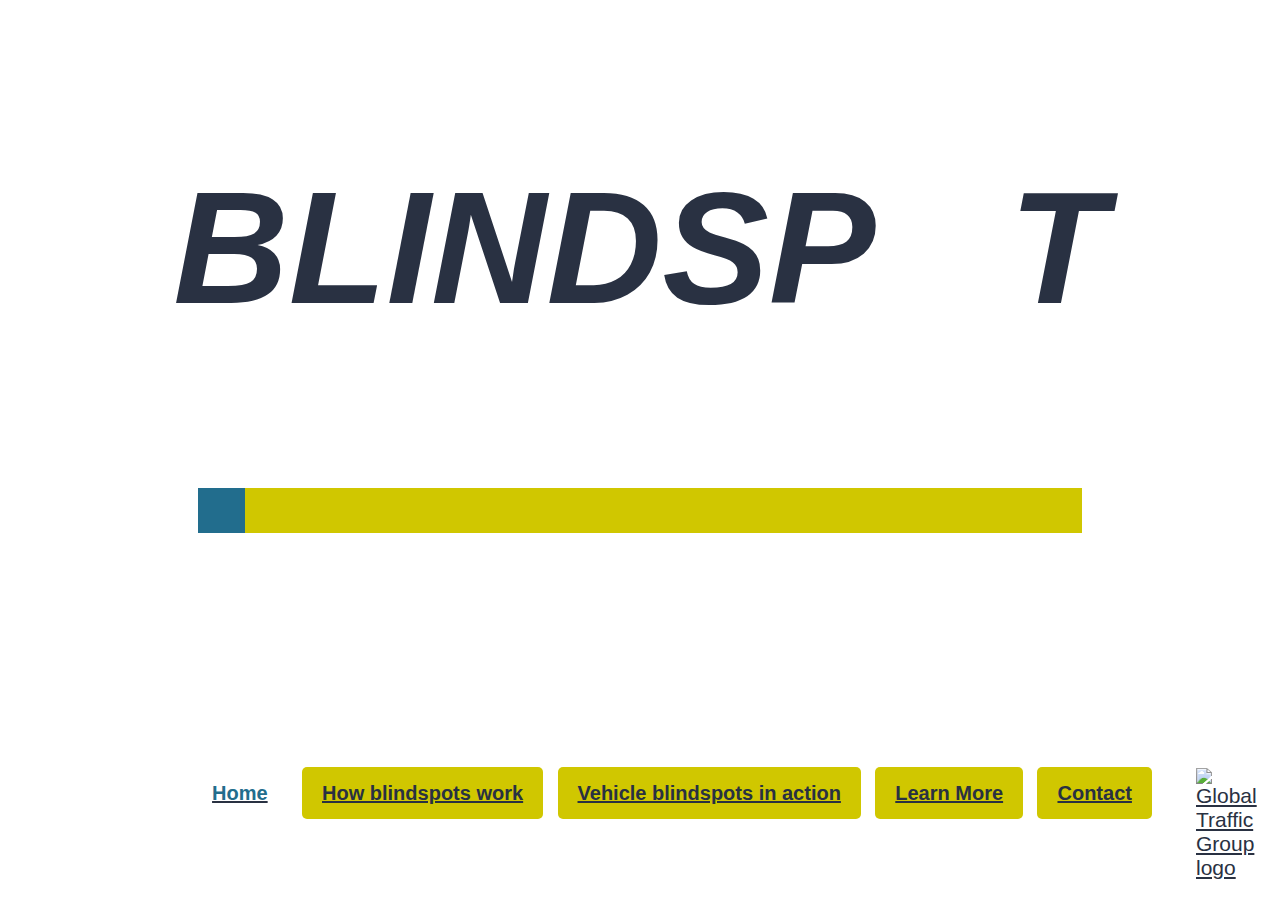
==== commit 729c2bf0: "production version" ====
--- a/index.html
+++ b/index.html
@@ -22,6 +22,26 @@
 
 	<div id="grid" class="gridContainer">
 
+		<div id="loadContainer" class="dFlex">
+
+			<h1>Loading...</h1>
+
+
+			<div id="loading">
+
+				<div class="loadbar">
+					
+				</div>
+			
+			</div>
+
+
+			
+		</div>
+
+
+
+
 
 		<!-- Suggest Landscape on Mobile -->
 		<div id="goLandscape">
@@ -29,15 +49,15 @@
 			<img src="images/rotate.svg">
 		</div>
 
-		<div id="hamburger" class="dBlock" style="width: 100%; grid-column: 1 / 2; grid-row: 1 / 2; background-color: aqua; z-index: 100; ">
-
-			<div style="width: 35px; height: 5px; background-color: black; margin: 6px 0;"></div>
-			<div style="width: 35px; height: 5px; background-color: black; margin: 6px 0;"></div>
-			<div style="width: 35px; height: 5px; background-color: black; margin: 6px 0;"></div>
-			
-		</div>
-
-		<nav id="mobileNav" class="dNone" style="grid-column: 1 / 13; grid-row: 1 / 11; width: 100%; height: 100%; background-color: #ffe4c4a8; z-index: 90; align-items: center; justify-content: space-around; flex-direction: column;">
+		<div id="hamburger" class="dBlock">
+
+			<div class="bar1"></div>
+			<div class="bar2"></div>
+			<div class="bar3"></div>
+		
+		</div>
+
+<!-- 		<nav id="mobileNav" class="dNone" style="">
 			<a href="#">
 				<div id="home" class="navButton dFlex navButtonHere">
 					Home
@@ -64,19 +84,23 @@
 					Contact
 				</div>
 			</a>
-		</nav>
-
-
-		<div id="controls" class="dNone" style="width: 100%;
-    height: 100%;
-    grid-column: 1 / 13;
-    grid-row: 1 / 11;
-    z-index: 80;">
-
-			<div id="up" style="width: 100%; border-radius: 25px; height: 100%;background-color: red;grid-column: 6 / 8;grid-row: 1 / 2;"></div>
-			<div id="down" style="width: 100%; border-radius: 25px; height: 100%;background-color: red;grid-column: 6 / 8;grid-row: 10 / 11;"></div>
-			<div id="left" style="width: 100%; border-radius: 25px; height: 100%;background-color: red;grid-column: 1 / 2;grid-row: 6 / 8;"></div>	
-			<div id="right" style="width: 100%; border-radius: 25px; height: 100%;background-color: red;grid-column: 12 / 13;grid-row: 6 / 8;"></div>	
+		</nav> -->
+
+
+		<div id="controls" class="dNone" >
+
+			<div id="up">
+				<img src="images/arrow-up.svg" alt="arrow up" class="z30">
+			</div>
+			<div id="down">
+				<img src="images/arrow-down.svg" alt="arrow down" class="z30">
+			</div>
+			<div id="left">
+				<img src="images/arrow-left.svg" alt="arrow left" class="z30">
+			</div>	
+			<div id="right">
+				<img src="images/arrow-right.svg" alt="arrow right" class="z30">
+			</div>	
 
 		</div>
 
@@ -319,7 +343,7 @@
 
 			<hr class="insHr">
 
-			<p class="white mBottom25">Your blindspot awareness prevented an accident.</p>
+			<p class="white mBottom25 success">Your blindspot awareness prevented an accident.</p>
 
 
 			<div id="goNext" class="dFlex">
@@ -339,7 +363,9 @@
 			<div id="wantToTry4">
 				<h1 class="fadeIn">Last year, nearly 1.3 million people died in road crashes.</h1>
 				<a href="#" class="helpUs fadeInTwo">
+					<button>
 					Help us improve road safety <i class="fas fa-arrow-circle-right arrow"></i>
+				</button>
 				</a>
 			</div>	
 
@@ -392,26 +418,32 @@
 						<hr>
 						<p style="text-align: center;">Subscribe to our email for updates on traffic safety</p>
 
-						<div class="mc-field-group inputGroup">
-							<label for="mce-FNAME">Your Name</label>
-							<input type="text" value="" name="FNAME" class="" id="mce-FNAME">
-						</div>
-
-						<div class="mc-field-group inputGroup">
-							<label for="mce-EMAIL">Email Address  <span class="asterisk">(required)</span>
-							</label>
-							<input type="email" value="" name="EMAIL" class="required email" id="mce-EMAIL">
-						</div>
-
-						<div id="mce-responses" class="clear">
-							<div class="response" id="mce-error-response" style="display:none"></div>
-							<div class="response" id="mce-success-response" style="display:none"></div>
-						</div> 
-
-						<div style="position: absolute; left: -5000px;" aria-hidden="true"><input type="text" name="b_63c15bdb1ab81a9377cacf711_e1db184ae2" tabindex="-1" value=""></div>
-
-						<div class="clear">
-							<button type="submit" value="Subscribe" name="subscribe" id="mc-embedded-subscribe" class="button">Subscribe</button>
+						<div id="formFieldContainer">
+							
+
+
+							<div class="mc-field-group inputGroup">
+								<label for="mce-FNAME">Your Name</label>
+								<input type="text" value="" name="FNAME" class="" id="mce-FNAME">
+							</div>
+
+							<div class="mc-field-group inputGroup">
+								<label for="mce-EMAIL">Email Address  <span class="asterisk">(required)</span>
+								</label>
+								<input type="email" value="" name="EMAIL" class="required email" id="mce-EMAIL">
+							</div>
+
+							<div id="mce-responses" class="clear">
+								<div class="response" id="mce-error-response" style="display:none"></div>
+								<div class="response" id="mce-success-response" style="display:none"></div>
+							</div> 
+
+							<div style="position: absolute; left: -5000px;" aria-hidden="true"><input type="text" name="b_63c15bdb1ab81a9377cacf711_e1db184ae2" tabindex="-1" value=""></div>
+
+							<div class="clear">
+								<button type="submit" value="Subscribe" name="subscribe" id="mc-embedded-subscribe" class="button">Subscribe</button>
+							</div>
+
 						</div>
 					</div>
 				</form>
@@ -443,8 +475,10 @@
 
 		<footer>
 
-			<img src="images/global-logo-white.svg" alt="Global Traffic Group logo">
-			
+			<a href="https://www.globaltrafficgroup.com/" target="_blank">
+				<img src="images/global-logo-white.svg" alt="Global Traffic Group logo">
+			</a>
+
 		</footer>
 
 
@@ -465,6 +499,12 @@
 	<script src="javascript/gsock.js"></script>
 
 
+	<!-- Jquery -->
+	<script src="https://code.jquery.com/jquery-3.3.1.min.js" integrity="sha256-FgpCb/KJQlLNfOu91ta32o/NMZxltwRo8QtmkMRdAu8=" crossorigin="anonymous"></script>
+
+	<!-- Loader -->
+	<script src="javascript/loader.js"></script>
+
 	<!-- My Scripts -->
 	<script src="javascript/myGreensock.js"></script>
 	<script src="javascript/3d.js"></script>
--- a/styles/main.css
+++ b/styles/main.css
@@ -15,14 +15,14 @@
   padding: 0.5rem 2.5rem;
   font-family: 'acumin-pro', Arial, 'Helvetica Neue', Helvetica, sans-serif;
   transition: all 0.3s ease-out;
-  border-radius: 15px; }
+  border-radius: 10px; }
 
 button:hover {
   color: #226d8d;
   background-color: white;
   border: 2px solid white; }
 
-#nextPage > button:hover > i {
+#nextPage > button:hover > i, .helpUs > button:hover > i {
   color: #226d8d; }
 
 .noButton {
@@ -159,14 +159,19 @@
     width: 30%; }
 
 .insDiv {
+  display: flex;
+  align-items: center;
+  justify-content: flex-start;
   background-color: #d0c287;
   color: #3c3634;
-  border-radius: 25px;
+  border-radius: 15px;
   margin-left: -20px;
-  width: 76%;
-  padding-left: 1.5rem;
+  width: 67%;
   height: 3rem;
-  padding-top: 0.75rem; }
+  padding: 0;
+  padding-left: 1.5rem; }
+  .insDiv h3 {
+    margin: 0; }
   .insDiv p {
     margin-left: 40px;
     margin-top: 0.75rem; }
@@ -189,6 +194,37 @@
   display: flex;
   align-items: center;
   justify-content: center; }
+
+.success {
+  padding: 0 1rem;
+  text-align: center; }
+
+#hamburger {
+  width: 55%;
+  height: 75%;
+  padding: 0.25rem 0 0 0.5rem;
+  grid-column: 1 / 3;
+  grid-row: 1 / 3;
+  z-index: 100;
+  cursor: pointer; }
+
+.bar1, .bar2, .bar3 {
+  width: 35px;
+  height: 5px;
+  background-color: white;
+  margin: 6px 0;
+  transition: 0.4s; }
+
+.change .bar1 {
+  -webkit-transform: rotate(-45deg) translate(-9px, 6px);
+  transform: rotate(-45deg) translate(-9px, 6px); }
+
+.change .bar2 {
+  opacity: 0; }
+
+.change .bar3 {
+  -webkit-transform: rotate(45deg) translate(-8px, -8px);
+  transform: rotate(45deg) translate(-8px, -8px); }
 
 #wantToTry4 > a:hover > i {
   color: #d0c700; }
@@ -201,19 +237,63 @@
   grid-template-rows: repeat(10, 9.1vh);
   grid-gap: 1vh; }
 
+/*      ///////////////   Loading Screen   ////////////     */
+#loadContainer {
+  grid-column: 1 / 13;
+  grid-row: 1 / 11;
+  flex-direction: column;
+  align-items: center;
+  justify-content: center;
+  z-index: 200;
+  opacity: 1; }
+
+#loading {
+  width: 70%;
+  height: 5%;
+  z-index: 201;
+  background-color: #d0c700;
+  position: relative; }
+
+.loadbar {
+  width: 0%;
+  height: 100%;
+  background-color: #226d8d;
+  position: absolute;
+  top: 0;
+  left: 0;
+  animation: flicker 5s infinite;
+  overflow: hidden;
+  z-index: 300; }
+
+@keyframes gone {
+  from {
+    opacity: 1; }
+  to {
+    opacity: 0; } }
+
+.gone {
+  animation-name: gone;
+  animation-duration: 5s;
+  animation-timing-function: ease-out;
+  animation-fill-mode: forwards; }
+
 /*      ///////////////   Go Landscape   ////////////     */
 #goLandscape {
   display: none; }
 
 /* ////////////////   Navigation   ////////////// */
 #nav {
-  grid-column: 2 / 12;
-  grid-row: 9 / 10;
-  z-index: 50;
-  font-size: 1rem;
+  grid-column: 1 / 13;
+  grid-row: 1 / 11;
+  z-index: 90;
   align-items: flex-end;
   justify-content: center;
-  padding: 0.5rem 2rem; }
+  font-size: 1rem;
+  padding: 0.5rem 2rem;
+  background-color: rgba(61, 61, 61, 0.7);
+  flex-direction: column;
+  width: 100%;
+  height: 100%; }
   #nav a {
     margin: 0.4rem 0.2rem; }
 
@@ -271,6 +351,39 @@
   animation-timing-function: ease-out;
   animation-fill-mode: forwards;
   animation-direction: reverse; }
+
+#controls {
+  width: 100%;
+  height: 100%;
+  grid-column: 1 / 4;
+  grid-row: 6 / 10;
+  z-index: 80;
+  grid-template-columns: repeat(3, 1fr);
+  grid-template-rows: repeat(3, 33%); }
+
+#up {
+  width: 100%;
+  height: 100%;
+  grid-column: 2;
+  grid-row: 1; }
+
+#down {
+  width: 100%;
+  height: 100%;
+  grid-column: 2;
+  grid-row: 3; }
+
+#left {
+  width: 100%;
+  height: 100%;
+  grid-column: 1;
+  grid-row: 2; }
+
+#right {
+  width: 100%;
+  height: 100%;
+  grid-column: 3;
+  grid-row: 2; }
 
 /* /////////////   Main Content   ///////////// */
 /*   Main  */
@@ -654,7 +767,7 @@
   background-color: rgba(61, 61, 61, 0.7); }
 
 #mainFour {
-  grid-column: 1 / 13;
+  grid-column: 3 / 11;
   grid-row: 1 / 4;
   display: flex;
   flex-direction: column;
@@ -673,14 +786,14 @@
   grid-template-rows: repeat(3, auto); }
 
 #youStopped {
-  grid-column: 4 / 10;
-  grid-row: 4 / 8;
+  grid-column: 8 / 12;
+  grid-row: 4 / 10;
   flex-direction: column;
   align-items: center;
   justify-content: center;
   width: 100%;
   height: 100%;
-  z-index: 30;
+  z-index: 130;
   background-color: #3d3d3d;
   border-radius: 25px; }
 
@@ -706,32 +819,18 @@
   height: 100%;
   z-index: 30; }
 
-#info {
-  grid-column: 12 / 13;
-  grid-row: 1 / 2;
-  width: 100%;
-  height: 100%;
+#info, #closeInstruct {
+  grid-column: 11 / 13;
+  grid-row: 1 / 3;
+  width: 95%;
+  height: 64%;
   z-index: 60;
   align-items: center;
-  justify-content: center;
+  justify-content: flex-end;
   color: white;
   transition: color 0.3s ease-out; }
 
-#info:hover {
-  color: #d0c700; }
-
-#closeInstruct {
-  grid-column: 12 / 13;
-  grid-row: 1 / 2;
-  width: 100%;
-  height: 100%;
-  z-index: 60;
-  align-items: center;
-  justify-content: center;
-  color: white;
-  transition: color 0.3s ease-out; }
-
-#closeInstruct:hover {
+#info:hover, #closeInstruct:hover {
   color: #d0c700; }
 
 #introTextSm {
@@ -983,7 +1082,7 @@
   height: 13vh;
   background-color: #d0c287;
   color: #3c3634;
-  border-radius: 30px;
+  border-radius: 15px;
   margin: 0.125rem 0; }
   .stepsStyle img {
     width: 10%;
@@ -1069,22 +1168,26 @@
 
 #share {
   grid-column: 5 / 9;
-  grid-row: 1 / 8; }
+  grid-row: 2 / 8; }
 
 #subscribe {
   grid-column: 9 / 13;
-  grid-row: 1 / 8; }
+  grid-row: 2 / 8; }
 
 #learn {
   grid-column: 1 / 5;
-  grid-row: 1 / 8; }
+  grid-row: 2 / 8; }
 
 #subscribe form, #learn form {
   width: 100%;
   text-align: left; }
 
 #subscribe a, #learn a {
+  color: white;
   display: block; }
+
+#subscribe a:hover, #learn a:hover {
+  color: #d0c700; }
 
 #subscribe input, #learn input {
   height: 7vh;
@@ -1093,6 +1196,7 @@
   display: block;
   padding-left: 10px;
   width: 100%;
+  border-radius: 10px;
   transition: background-color 0.2s ease-out; }
 
 #subscribe input::placeholder, #learn input::placeholder {
@@ -1123,6 +1227,13 @@
   font-family: Arial, sans-serif;
   transition: all 0.3s ease-out; }
 
+#formFieldContainer {
+  border: 1px solid white;
+  border-radius: 10px;
+  padding: 0.5rem;
+  margin-top: 1rem;
+  background-color: rgba(255, 255, 255, 0.3); }
+
 .inputGroup {
   margin: 0; }
 
@@ -1133,7 +1244,7 @@
     transition: color 0.3s ease-out;
     margin: 0 .5rem; }
   #shareIcons :hover {
-    color: white; }
+    color: #d0c700; }
 
 .st-custom-button[data-network] {
   background-color: none;
@@ -1141,11 +1252,11 @@
   padding: 5px 10px;
   cursor: pointer;
   font-weight: bold;
-  color: #226d8d;
+  color: white;
   transition: all 0.3s ease-out; }
   .st-custom-button[data-network]:hover, .st-custom-button[data-network]:focus {
     text-decoration: none;
-    color: white;
+    color: #226d8d;
     background-color: none; }
 
 #sorry {
@@ -1274,7 +1385,6 @@
   animation-name: fadeInTwo;
   animation-duration: 1.5s;
   animation-timing-function: ease-out;
-  animation-delay: 0.1s;
   animation-iteration-count: 1;
   animation-fill-mode: forwards; }
 
@@ -1283,7 +1393,6 @@
   animation-name: fadeInTwo;
   animation-duration: 1.625s;
   animation-timing-function: ease-out;
-  animation-delay: 0.1s;
   animation-iteration-count: 1;
   animation-fill-mode: forwards; }
 
@@ -1348,6 +1457,15 @@
   animation-iteration-count: 1;
   animation-fill-mode: forwards; }
 
+.fadeOutLong {
+  opacity: 1;
+  animation-name: fadeOutTwo;
+  animation-duration: 1.5s;
+  animation-timing-function: ease-out;
+  animation-iteration-count: 1;
+  animation-fill-mode: forwards;
+  animation-delay: 2s; }
+
 /*   Full Page Transition   */
 @keyframes pageTrans {
   from {
@@ -1368,13 +1486,13 @@
 @media only screen and (max-width: 1024px) and (orientation: portrait) {
   #goLandscape {
     grid-column: 1 / 13;
-    grid-row: 1 / 10;
+    grid-row: 1 / 11;
     background-color: white;
     display: flex;
     align-items: center;
     justify-content: center;
     flex-direction: column;
-    z-index: 60; }
+    z-index: 110; }
     #goLandscape h1 {
       color: black;
       text-align: center;
@@ -1392,19 +1510,35 @@
   #share p, #subscribe p, #learn p {
     line-height: 1.15rem; } }
 
+@media only screen and (min-width: 800px) and (orientation: landscape) {
+  #wantToTry4 {
+    padding: 0 1rem; }
+    #wantToTry4 h1 {
+      margin-top: 2rem;
+      font-size: 2rem;
+      line-height: 2rem; } }
+
 @media only screen and (min-width: 1000px) and (orientation: landscape) {
-  button {
-    padding: 0.5rem 5rem; }
-  /* ////////////////   Navigation   ////////////// */
-  .navButton {
-    width: 100%;
-    height: 7.1vh;
-    font-size: 1.25rem;
-    padding: 0.5rem 2rem;
-    margin: 0 .25rem; }
+  #introTextSm {
+    font-size: 3rem; }
+  #introTextLg {
+    font-size: 7rem;
+    margin: -3rem 0; }
+  #info, #closeInstruct {
+    width: 88%;
+    height: 41%; }
   .h1Instructions {
-    font-size: 5rem;
-    margin-bottom: inherit; }
+    font-size: 4rem; }
+  #youStopped {
+    grid-column: 7 / 12;
+    grid-row: 6 / 10; }
+  #controls {
+    grid-row: 7 / 10; }
+  #wantToTry4 {
+    padding: 0 1rem; }
+    #wantToTry4 h1 {
+      font-size: 3rem;
+      line-height: 3rem; }
   #stepsContent {
     display: flex;
     flex-direction: row;
@@ -1418,10 +1552,7 @@
     justify-content: flex-start;
     flex-direction: column;
     width: 15vw;
-    min-height: 51vh;
-    background-color: #d0c287;
-    color: #3c3634;
-    border-radius: 30px; }
+    min-height: 51vh; }
     .stepsStyle img {
       width: 120%;
       margin-left: 20px; }
@@ -1432,64 +1563,226 @@
       padding-top: 0;
       text-align: center; }
   .insDiv {
-    background-color: #d0c287;
-    color: #3c3634;
-    border-radius: 25px;
-    margin-left: -20px;
-    width: 55%;
-    padding-left: 2rem;
-    height: 5rem;
-    padding-top: 1.25rem; }
-    .insDiv p {
-      margin-left: 40px;
-      margin-top: 0.75rem; }
-  /* Photo of intersection */
-  #intersection {
-    width: 100%;
-    object-fit: cover;
-    height: 100vh; }
-  #logo {
-    -ms-grid-column: 5;
-    -ms-grid-column-span: 4;
-    grid-column: 5 / 9;
-    margin-top: 2rem; }
-  #wantToTry4 {
-    flex-direction: column;
-    justify-content: center;
-    align-items: center;
-    text-align: center;
-    padding: 0 7rem; }
-    #wantToTry4 h1 {
-      margin-top: initial;
-      font-size: initial;
-      line-height: 2.25rem; }
-    #wantToTry4 h4 {
-      font-size: initial;
-      margin-bottom: 1.5rem; }
-  .helpUs {
-    font-size: 1.5rem; }
-  #subscribe, #share, #learn {
-    grid-row: 2 / 8;
-    padding: 2rem; }
-  #subscribe input {
-    height: 5vh;
-    font-size: 1rem; }
-  #subscribe input[type="submit"] {
-    color: white;
-    font-weight: 600;
-    background-color: #226d8d;
-    border: 2px solid #226d8d;
-    padding: 0.5rem 2.5rem;
-    font-family: Arial, sans-serif;
-    transition: all 0.3s ease-out; }
+    width: 55%; }
+  #controls {
+    margin-left: 2rem;
+    margin-top: 3rem; }
+  #subscribe input, #learn input {
+    height: 4.5vh; }
+  #subscribe button, #learn button {
+    margin-top: 1.25rem; }
   .inputGroup {
-    margin: 1rem 0; }
-  #sorry input {
-    font-size: 1rem;
-    height: 5vh; }
-  #sorry textarea {
-    font-size: 1rem; } }
-
+    margin-top: 0.75rem; } }
+
+/*  @media only screen and (min-width: 1000px) and (orientation: landscape) {
+
+
+
+      button {
+
+          padding: 0.5rem 5rem;
+
+      }
+
+
+
+
+
+    .navButton {
+
+        width: 100%;
+        height: 7.1vh;
+        font-size: 1.25rem;
+        padding: 0.5rem 2rem;
+        margin: 0 .25rem;
+
+    }
+
+
+
+    .h1Instructions {
+
+        font-size: 5rem;
+        margin-bottom: inherit;
+            
+    }
+
+    #stepsContent {
+
+        display: flex;
+        flex-direction: row;
+        align-items: flex-start;
+        justify-content: space-around;
+        width: 100%;
+        margin: 5vh 0;
+
+    }
+
+    .stepsStyle {
+
+        display: flex;
+        align-items: center;
+        justify-content: flex-start;
+        flex-direction: column;
+        width: 15vw;
+        min-height: 51vh;
+        background-color: #d0c287;
+        color: #3c3634;
+        border-radius: 30px;
+
+        img {
+            width: 120%;
+            margin-left: 20px;
+        }
+
+        h3 {
+
+            padding-top: 1rem;
+
+        }
+
+        p {
+            padding: 1rem;
+            padding-top: 0;
+            text-align: center;
+        }
+
+
+    }
+
+    .insDiv {
+
+        background-color: #d0c287;
+        color: #3c3634;
+        border-radius: 25px;
+        margin-left: -20px;
+        width: 55%;
+        padding-left: 2rem;
+        height: 5rem;
+        padding-top: 1.25rem;
+
+        p {
+
+            margin-left: 40px;
+            margin-top: 0.75rem;
+
+        }
+
+
+    }
+
+
+
+
+
+      #logo {
+
+          -ms-grid-column: 5;          
+          -ms-grid-column-span: 4;          
+          grid-column: 5 / 9;
+          margin-top: 2rem;
+
+      }
+
+
+
+    #wantToTry4 {
+
+        flex-direction: column;
+        justify-content: center;
+        align-items: center;
+        text-align: center;
+        padding: 0 7rem;
+
+        h1 {
+            margin-top: initial;
+            font-size: initial;
+            line-height: 2.25rem; 
+        }
+
+        h4 {
+            font-size: initial;
+            margin-bottom: 1.5rem;
+        }
+
+    }
+
+    .helpUs {
+
+        font-size: 1.5rem;
+
+    }
+
+    #youStopped {
+
+        grid-column: 4 / 10;
+        grid-row: 4 / 8;
+        z-index: 30;
+
+    }
+
+      #subscribe, #share, #learn {
+
+         
+          grid-row: 2 / 8;
+          padding: 2rem;
+
+
+      }
+
+      #subscribe {
+
+          input {
+              height: 5vh;
+              font-size: 1rem;
+          }
+
+          input[type="submit"] {
+
+              color: white;
+              font-weight: 600;
+              background-color: $brandBlue;
+              border: 2px solid $brandBlue;
+              padding: 0.5rem 2.5rem;
+              font-family: Arial, sans-serif;
+              transition: all 0.3s ease-out;
+              
+          }
+
+
+      }
+
+
+      .inputGroup {
+
+          margin: 1rem 0;
+
+      }
+
+      #sorry {
+          input {
+              font-size: 1rem;
+              height: 5vh;
+          }
+          textarea {
+              font-size: 1rem;
+          }
+      }
+
+
+        #nav {
+
+            grid-column: 2 / 12;
+            grid-row: 9 / 10; 
+            z-index: 50; 
+            align-items: flex-end;
+            justify-content: center;
+
+        }
+
+
+
+  }*/
 @media only screen and (min-width: 1025px) and (orientation: landscape) {
   body {
     font-size: 21px; }
@@ -1497,14 +1790,8 @@
     margin-bottom: .5rem; }
   textarea {
     font-size: 1rem; }
-  .fadeInT {
-    margin-left: 7px; }
   #sorry {
-    -ms-grid-column: 4;
-    -ms-grid-column-span: 6;
     grid-column: 4 / 10;
-    -ms-grid-row: 2;
-    -ms-grid-row-span: 7;
     grid-row: 2 / 9; }
     #sorry input, #sorry textarea {
       font-size: 1rem;
@@ -1512,8 +1799,16 @@
     #sorry button {
       border: 2px solid #226d8d; }
   /* ////////////////   Navigation   ////////////// */
+  .navButton {
+    padding: 1.75rem; }
   #nav::before {
     width: 30%; }
+  /* ////////// */
+  .insDiv {
+    height: 4rem; }
+  #controls {
+    margin-left: 3rem;
+    margin-top: 4rem; }
   #introTextSm {
     font-size: 4rem; }
   #introTextLg {
@@ -1523,8 +1818,15 @@
     margin: 0 .5rem; }
   .steps {
     padding: 1rem; }
+  #youStopped {
+    grid-row: 7 / 10; }
+  #mainFour {
+    grid-column: 4 / 10; }
   #wantToTry4 h1 {
-    line-height: initial; }
+    line-height: 3.25rem;
+    margin-bottom: 1.5rem; }
+  #subscribe button, #learn button {
+    margin-top: 1.75rem; }
   #share, #learn, #subscribe {
     padding: 2rem; }
     #share form, #learn form, #subscribe form {
@@ -1562,3 +1864,34 @@
 @media only screen and (orientation: landscape) {
   .navButton {
     font-size: 1.75rem; } }
+
+@media only screen and (min-width: 1280px) and (hover: hover) {
+  #nav {
+    display: flex;
+    flex-direction: row;
+    grid-column: 2 / 12;
+    grid-row: 9 / 10;
+    align-items: flex-end;
+    justify-content: center;
+    background-color: transparent; }
+  .navButton {
+    font-size: 1.25rem;
+    padding: 1.25rem; }
+  #introTextSm {
+    font-size: 3.5rem; }
+  #introTextLg {
+    font-size: 10rem;
+    margin: -4rem 0; }
+  #youStopped {
+    grid-row: 4 / 8; }
+  #mainFour {
+    grid-column: 3 / 11; }
+  #wantToTry4 {
+    padding: 0; }
+  #share, #subscribe, #learn {
+    grid-row: 1 / 5;
+    margin-top: 1rem; } }
+
+@media only screen and (min-width: 1280px) and (hover: hover) {
+  #mainFour {
+    grid-column: 4 / 10; } }
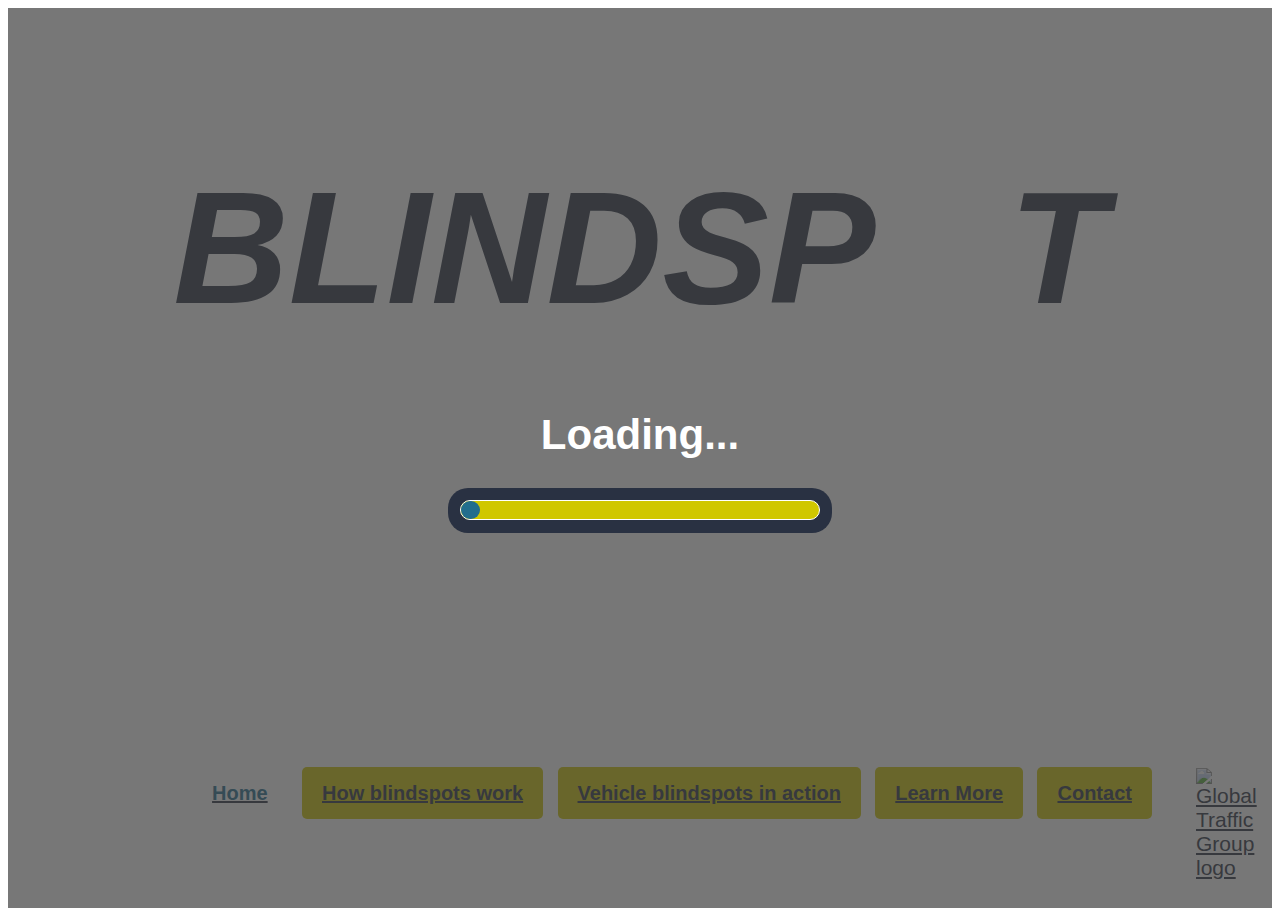
==== commit 7cb881ec: "production version 1.0" ====
--- a/index.html
+++ b/index.html
@@ -26,14 +26,21 @@
 
 			<h1>Loading...</h1>
 
-
-			<div id="loading">
-
-				<div class="loadbar">
-					
-				</div>
-			
-			</div>
+			<div id="aroundLoad">
+
+				<div id="loading">
+
+					<div class="loadbar">
+						
+					</div>
+				
+				</div>
+				
+				
+			</div>
+
+
+
 
 
 			
--- a/styles/main.css
+++ b/styles/main.css
@@ -244,20 +244,36 @@
   flex-direction: column;
   align-items: center;
   justify-content: center;
+  background-color: rgba(61, 61, 61, 0.7);
   z-index: 200;
   opacity: 1; }
 
+#aroundLoad {
+  width: 30vw;
+  height: 5vh;
+  background-color: #293142;
+  z-index: 199;
+  display: flex;
+  align-items: center;
+  justify-content: center;
+  border-radius: 20px; }
+
 #loading {
-  width: 70%;
-  height: 5%;
+  width: 28vw;
+  height: 2vh;
   z-index: 201;
   background-color: #d0c700;
-  position: relative; }
+  position: relative;
+  border-radius: 15px;
+  border-width: 1px;
+  border-style: solid;
+  border-color: white; }
 
 .loadbar {
   width: 0%;
   height: 100%;
   background-color: #226d8d;
+  border-radius: 15px;
   position: absolute;
   top: 0;
   left: 0;
@@ -1492,7 +1508,7 @@
     align-items: center;
     justify-content: center;
     flex-direction: column;
-    z-index: 110; }
+    z-index: 500; }
     #goLandscape h1 {
       color: black;
       text-align: center;
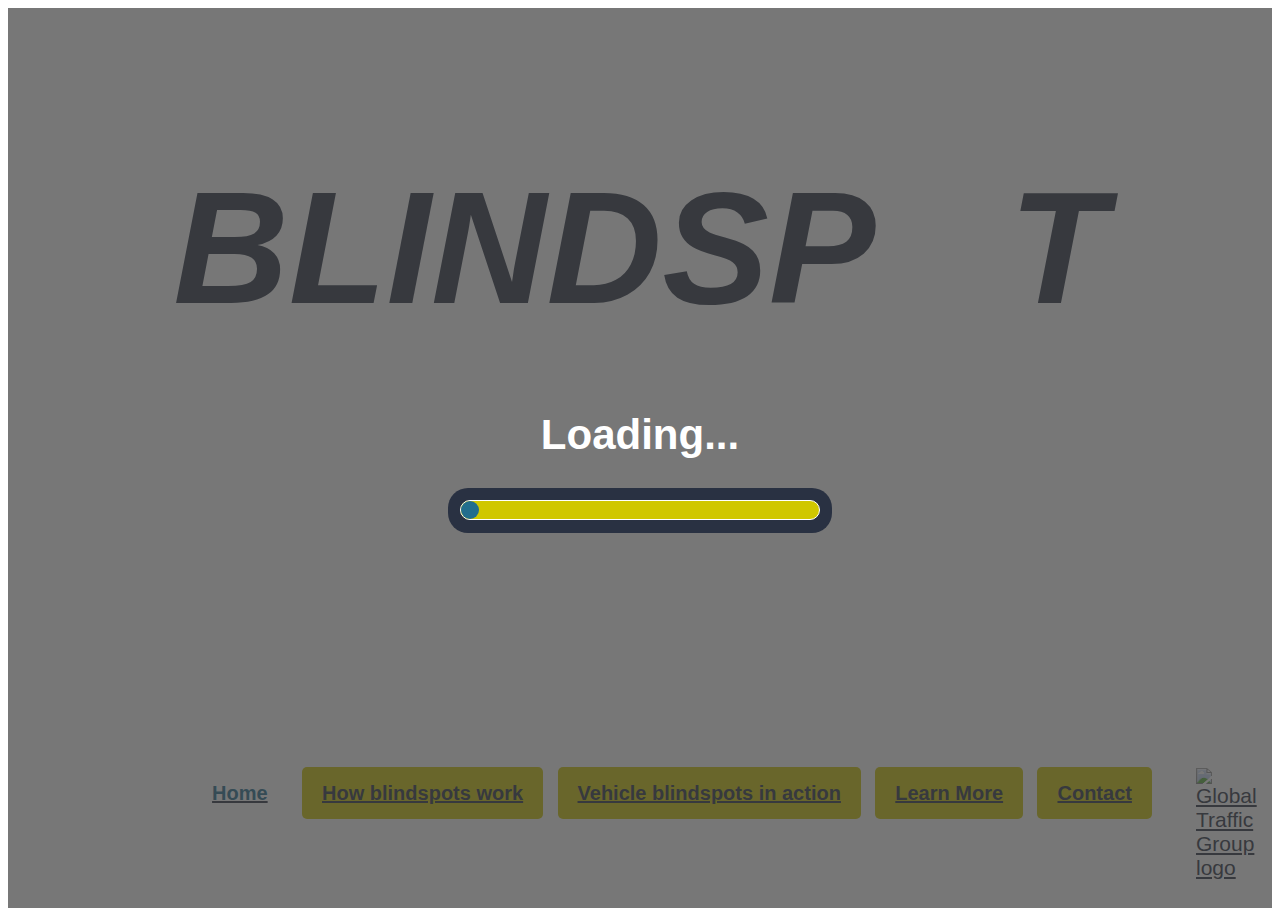
==== commit eb6026a1: "analytics code added" ====
--- a/index.html
+++ b/index.html
@@ -7,7 +7,16 @@
 	<meta name="viewport" content="width=device-width, initial-scale=1, shrink-to-fit=no">
 	<meta name="description" content="Blind Point provides traffic safety knowledge about blind spots.">
 
-	<!-- <meta name="apple-mobile-web-app-capable" content="yes" /> -->
+	<!-- Global site tag (gtag.js) - Google Analytics -->
+	<script async src="https://www.googletagmanager.com/gtag/js?id=UA-129879984-1"></script>
+	<script>
+	  window.dataLayer = window.dataLayer || [];
+	  function gtag(){dataLayer.push(arguments);}
+	  gtag('js', new Date());
+
+	  gtag('config', 'UA-129879984-1');
+	</script>
+
 
 	<link rel="stylesheet" href="https://pro.fontawesome.com/releases/v5.3.1/css/all.css" integrity="sha384-9ralMzdK1QYsk4yBY680hmsb4/hJ98xK3w0TIaJ3ll4POWpWUYaA2bRjGGujGT8w" crossorigin="anonymous">
 
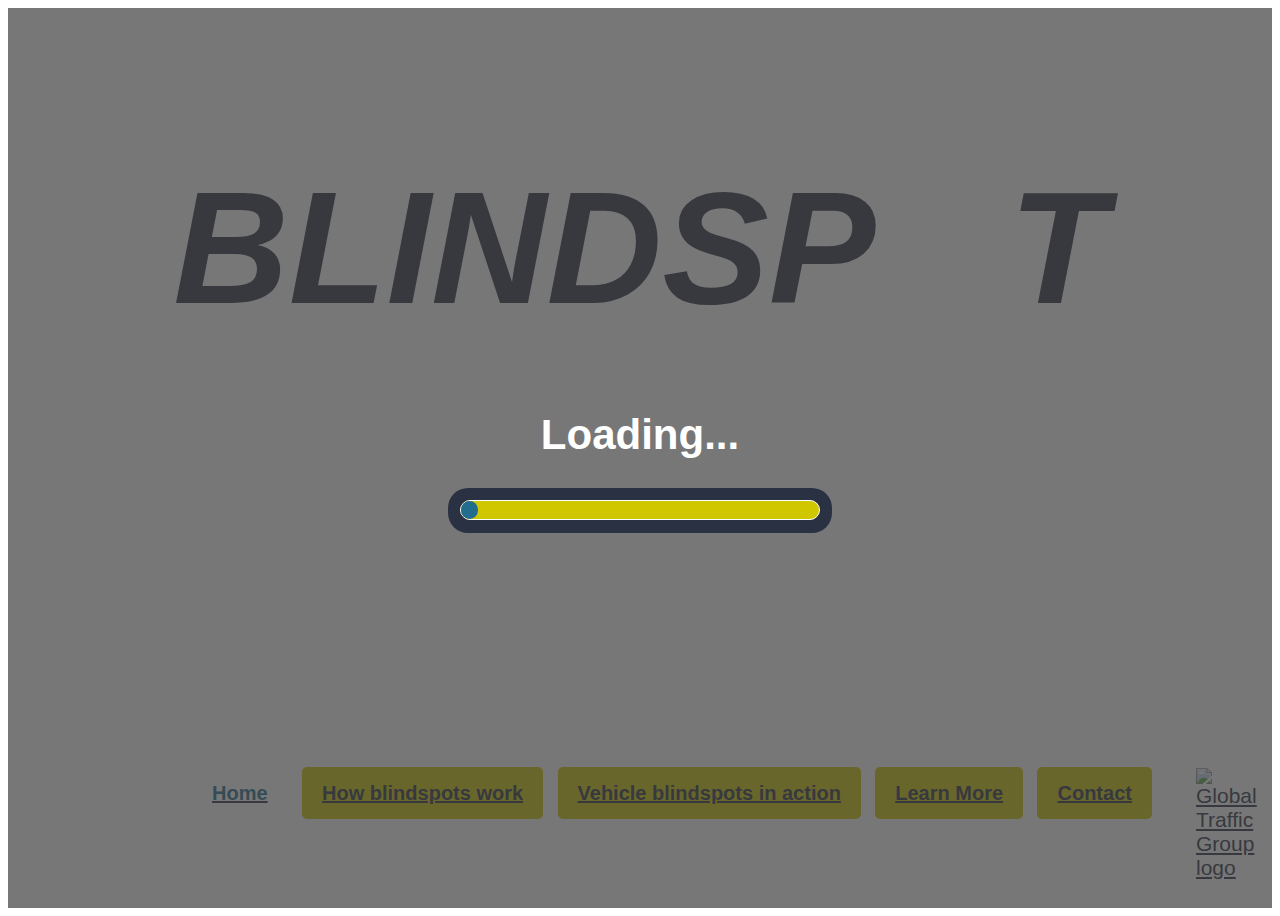
==== commit 8f874d3d: "firefox fixes" ====
--- a/index.html
+++ b/index.html
@@ -124,7 +124,7 @@
 
 		<!-- Navigation -->
 
-		<nav id="nav" class="dNone">
+		<nav id="nav" class="regNav dNone">
 			<a href="#">
 				<div id="home" class="navButton dFlex navButtonHere">
 					Home
--- a/styles/main.css
+++ b/styles/main.css
@@ -293,21 +293,31 @@
   animation-timing-function: ease-out;
   animation-fill-mode: forwards; }
 
+.ffNav {
+  flex-direction: row;
+  grid-column: 2 / 12;
+  grid-row: 9 / 10;
+  align-items: flex-end;
+  justify-content: center;
+  background-color: transparent; }
+
+.regNav {
+  flex-direction: column;
+  grid-column: 1 / 13;
+  grid-row: 1 / 11;
+  align-items: flex-end;
+  justify-content: center;
+  background-color: rgba(61, 61, 61, 0.7); }
+
 /*      ///////////////   Go Landscape   ////////////     */
 #goLandscape {
   display: none; }
 
 /* ////////////////   Navigation   ////////////// */
 #nav {
-  grid-column: 1 / 13;
-  grid-row: 1 / 11;
   z-index: 90;
-  align-items: flex-end;
-  justify-content: center;
   font-size: 1rem;
   padding: 0.5rem 2rem;
-  background-color: rgba(61, 61, 61, 0.7);
-  flex-direction: column;
   width: 100%;
   height: 100%; }
   #nav a {
@@ -1556,6 +1566,16 @@
       font-size: 3rem;
       line-height: 3rem; }
   #stepsContent {
+    flex-direction: row;
+    margin: 1rem 0; }
+  .stepsStyle {
+    flex-direction: column;
+    width: 40vh;
+    margin: 0.125rem 0.25rem; }
+    .stepsStyle img {
+      width: 110%;
+      margin-left: 12px; }
+  #stepsContent {
     display: flex;
     flex-direction: row;
     align-items: flex-start;
@@ -1590,215 +1610,6 @@
   .inputGroup {
     margin-top: 0.75rem; } }
 
-/*  @media only screen and (min-width: 1000px) and (orientation: landscape) {
-
-
-
-      button {
-
-          padding: 0.5rem 5rem;
-
-      }
-
-
-
-
-
-    .navButton {
-
-        width: 100%;
-        height: 7.1vh;
-        font-size: 1.25rem;
-        padding: 0.5rem 2rem;
-        margin: 0 .25rem;
-
-    }
-
-
-
-    .h1Instructions {
-
-        font-size: 5rem;
-        margin-bottom: inherit;
-            
-    }
-
-    #stepsContent {
-
-        display: flex;
-        flex-direction: row;
-        align-items: flex-start;
-        justify-content: space-around;
-        width: 100%;
-        margin: 5vh 0;
-
-    }
-
-    .stepsStyle {
-
-        display: flex;
-        align-items: center;
-        justify-content: flex-start;
-        flex-direction: column;
-        width: 15vw;
-        min-height: 51vh;
-        background-color: #d0c287;
-        color: #3c3634;
-        border-radius: 30px;
-
-        img {
-            width: 120%;
-            margin-left: 20px;
-        }
-
-        h3 {
-
-            padding-top: 1rem;
-
-        }
-
-        p {
-            padding: 1rem;
-            padding-top: 0;
-            text-align: center;
-        }
-
-
-    }
-
-    .insDiv {
-
-        background-color: #d0c287;
-        color: #3c3634;
-        border-radius: 25px;
-        margin-left: -20px;
-        width: 55%;
-        padding-left: 2rem;
-        height: 5rem;
-        padding-top: 1.25rem;
-
-        p {
-
-            margin-left: 40px;
-            margin-top: 0.75rem;
-
-        }
-
-
-    }
-
-
-
-
-
-      #logo {
-
-          -ms-grid-column: 5;          
-          -ms-grid-column-span: 4;          
-          grid-column: 5 / 9;
-          margin-top: 2rem;
-
-      }
-
-
-
-    #wantToTry4 {
-
-        flex-direction: column;
-        justify-content: center;
-        align-items: center;
-        text-align: center;
-        padding: 0 7rem;
-
-        h1 {
-            margin-top: initial;
-            font-size: initial;
-            line-height: 2.25rem; 
-        }
-
-        h4 {
-            font-size: initial;
-            margin-bottom: 1.5rem;
-        }
-
-    }
-
-    .helpUs {
-
-        font-size: 1.5rem;
-
-    }
-
-    #youStopped {
-
-        grid-column: 4 / 10;
-        grid-row: 4 / 8;
-        z-index: 30;
-
-    }
-
-      #subscribe, #share, #learn {
-
-         
-          grid-row: 2 / 8;
-          padding: 2rem;
-
-
-      }
-
-      #subscribe {
-
-          input {
-              height: 5vh;
-              font-size: 1rem;
-          }
-
-          input[type="submit"] {
-
-              color: white;
-              font-weight: 600;
-              background-color: $brandBlue;
-              border: 2px solid $brandBlue;
-              padding: 0.5rem 2.5rem;
-              font-family: Arial, sans-serif;
-              transition: all 0.3s ease-out;
-              
-          }
-
-
-      }
-
-
-      .inputGroup {
-
-          margin: 1rem 0;
-
-      }
-
-      #sorry {
-          input {
-              font-size: 1rem;
-              height: 5vh;
-          }
-          textarea {
-              font-size: 1rem;
-          }
-      }
-
-
-        #nav {
-
-            grid-column: 2 / 12;
-            grid-row: 9 / 10; 
-            z-index: 50; 
-            align-items: flex-end;
-            justify-content: center;
-
-        }
-
-
-
-  }*/
 @media only screen and (min-width: 1025px) and (orientation: landscape) {
   body {
     font-size: 21px; }
@@ -1881,15 +1692,18 @@
   .navButton {
     font-size: 1.75rem; } }
 
-@media only screen and (min-width: 1280px) and (hover: hover) {
-  #nav {
-    display: flex;
-    flex-direction: row;
-    grid-column: 2 / 12;
-    grid-row: 9 / 10;
-    align-items: flex-end;
-    justify-content: center;
-    background-color: transparent; }
+@media only screen and (min-width: 1280px) {
+  /*    #nav {
+
+
+        flex-direction: row;
+        grid-column: 2 / 12;
+        grid-row: 9 / 10; 
+        align-items: flex-end;
+        justify-content: center;
+        background-color: transparent;
+
+    }*/
   .navButton {
     font-size: 1.25rem;
     padding: 1.25rem; }
